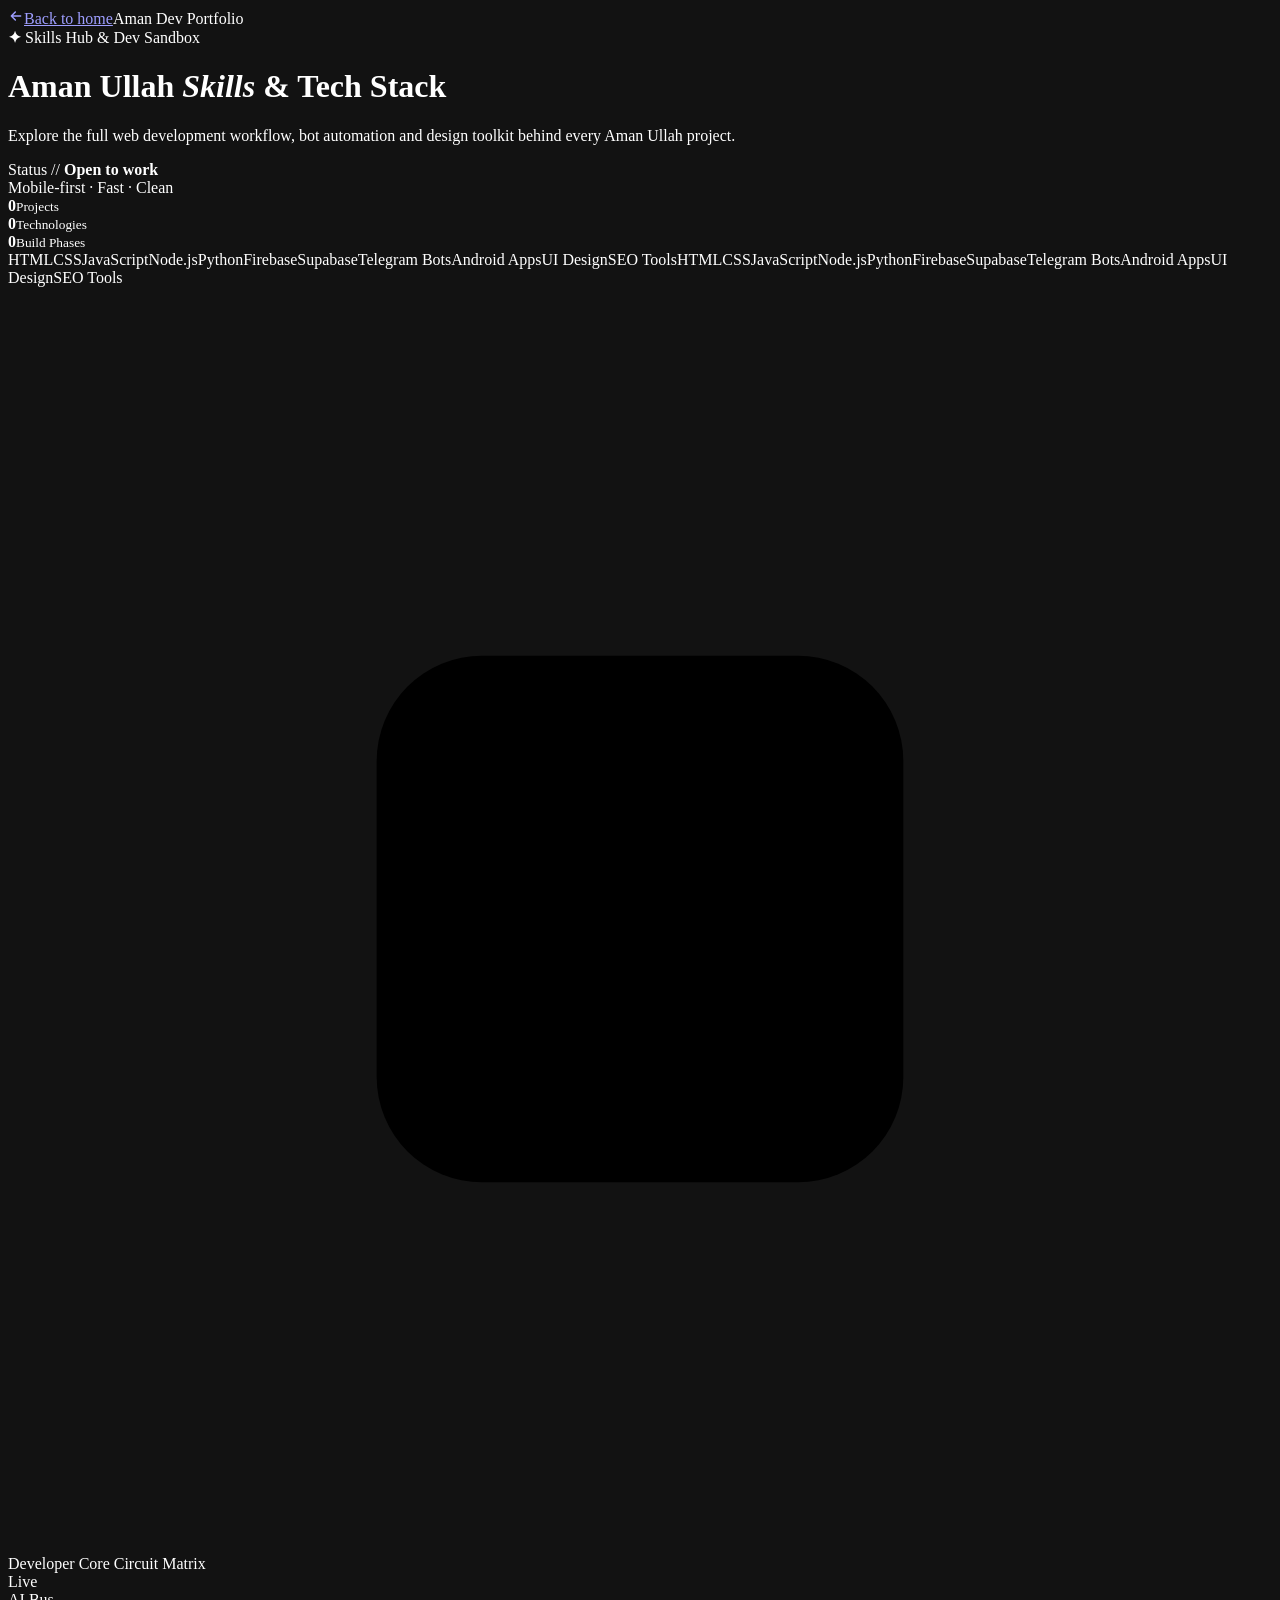
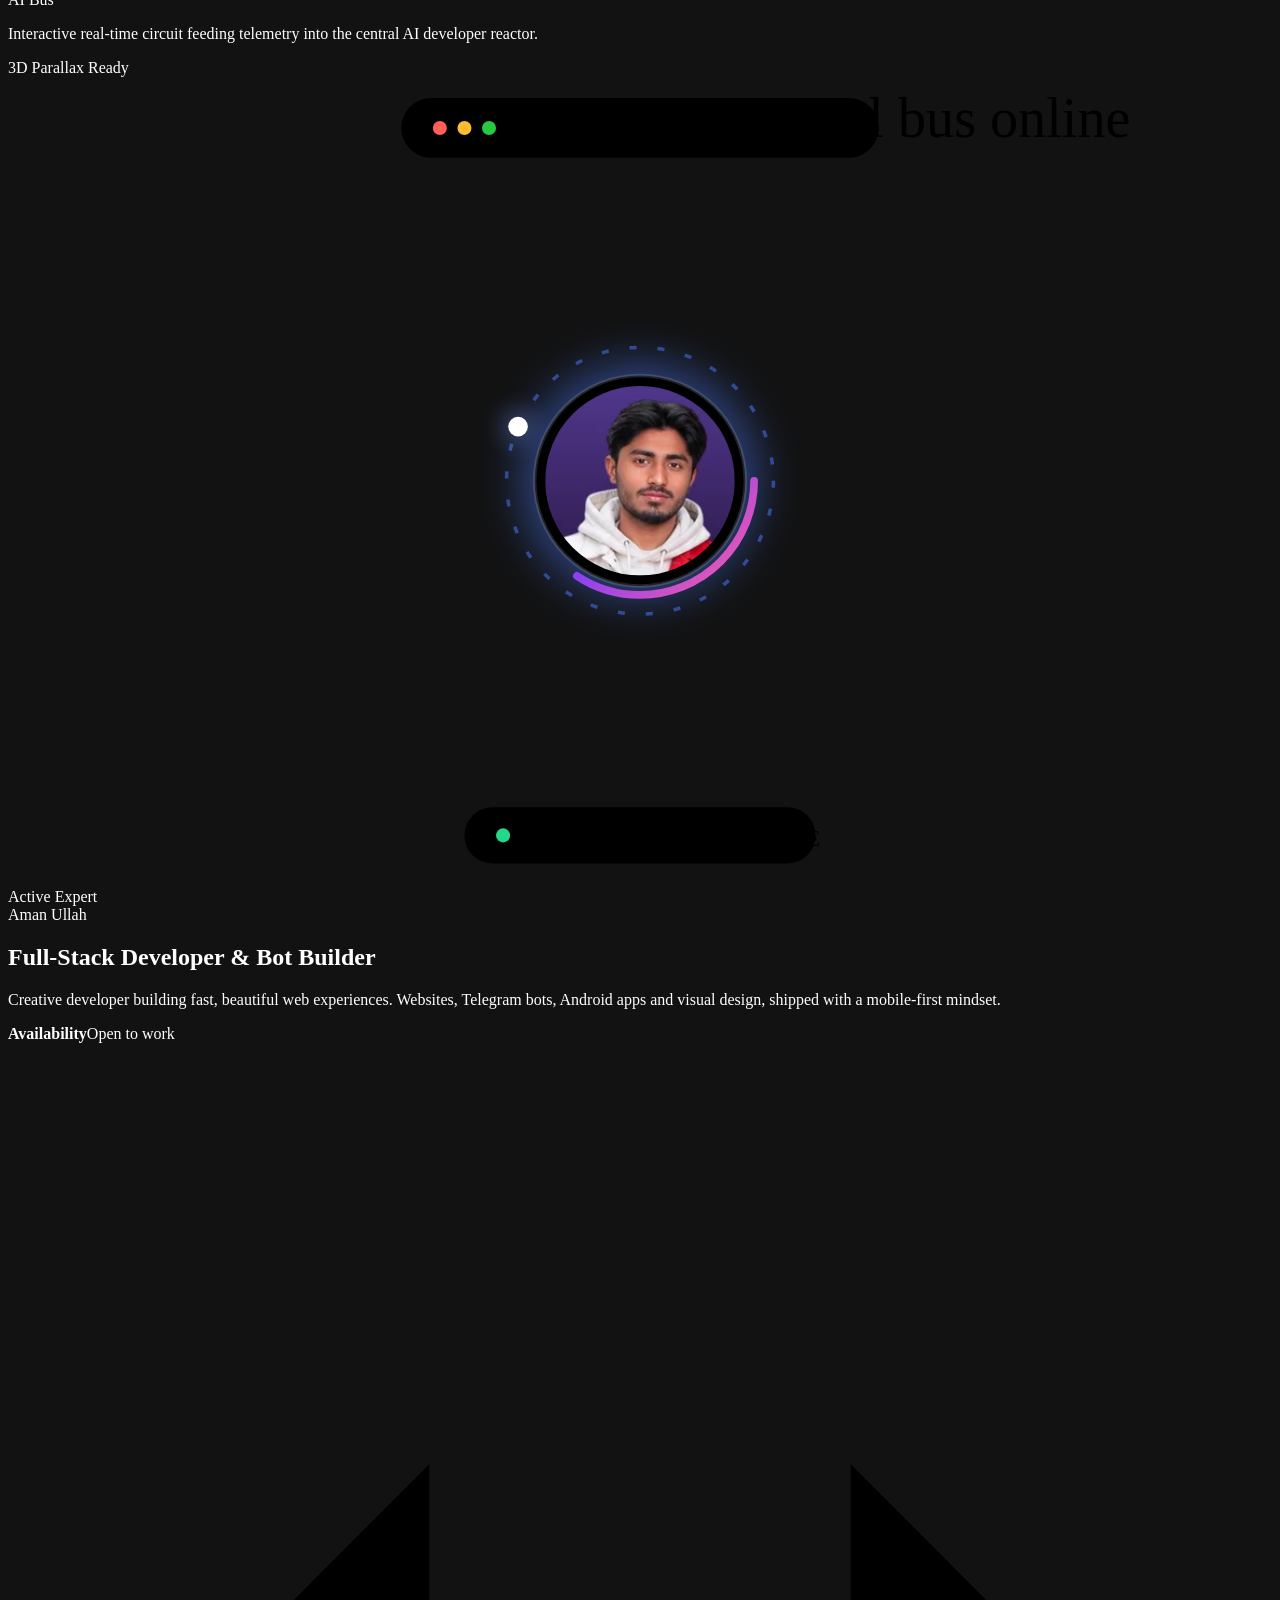
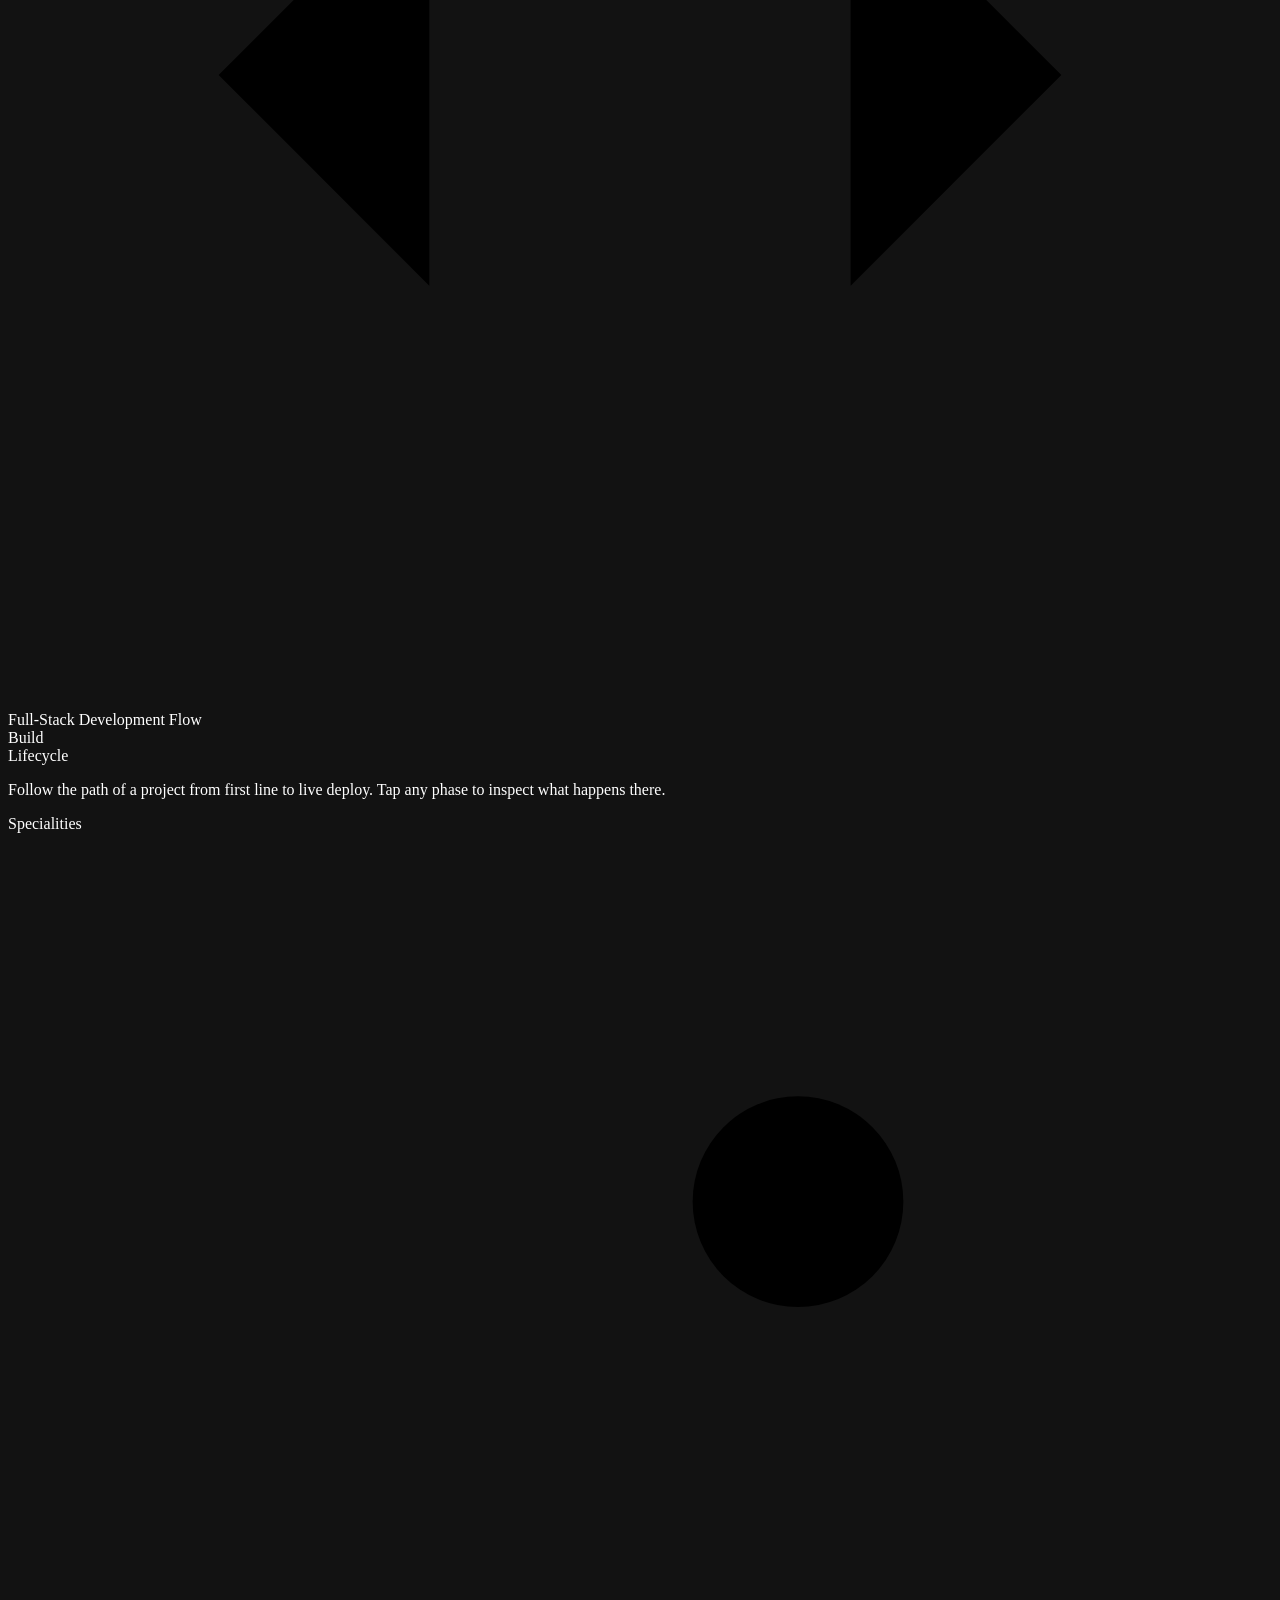
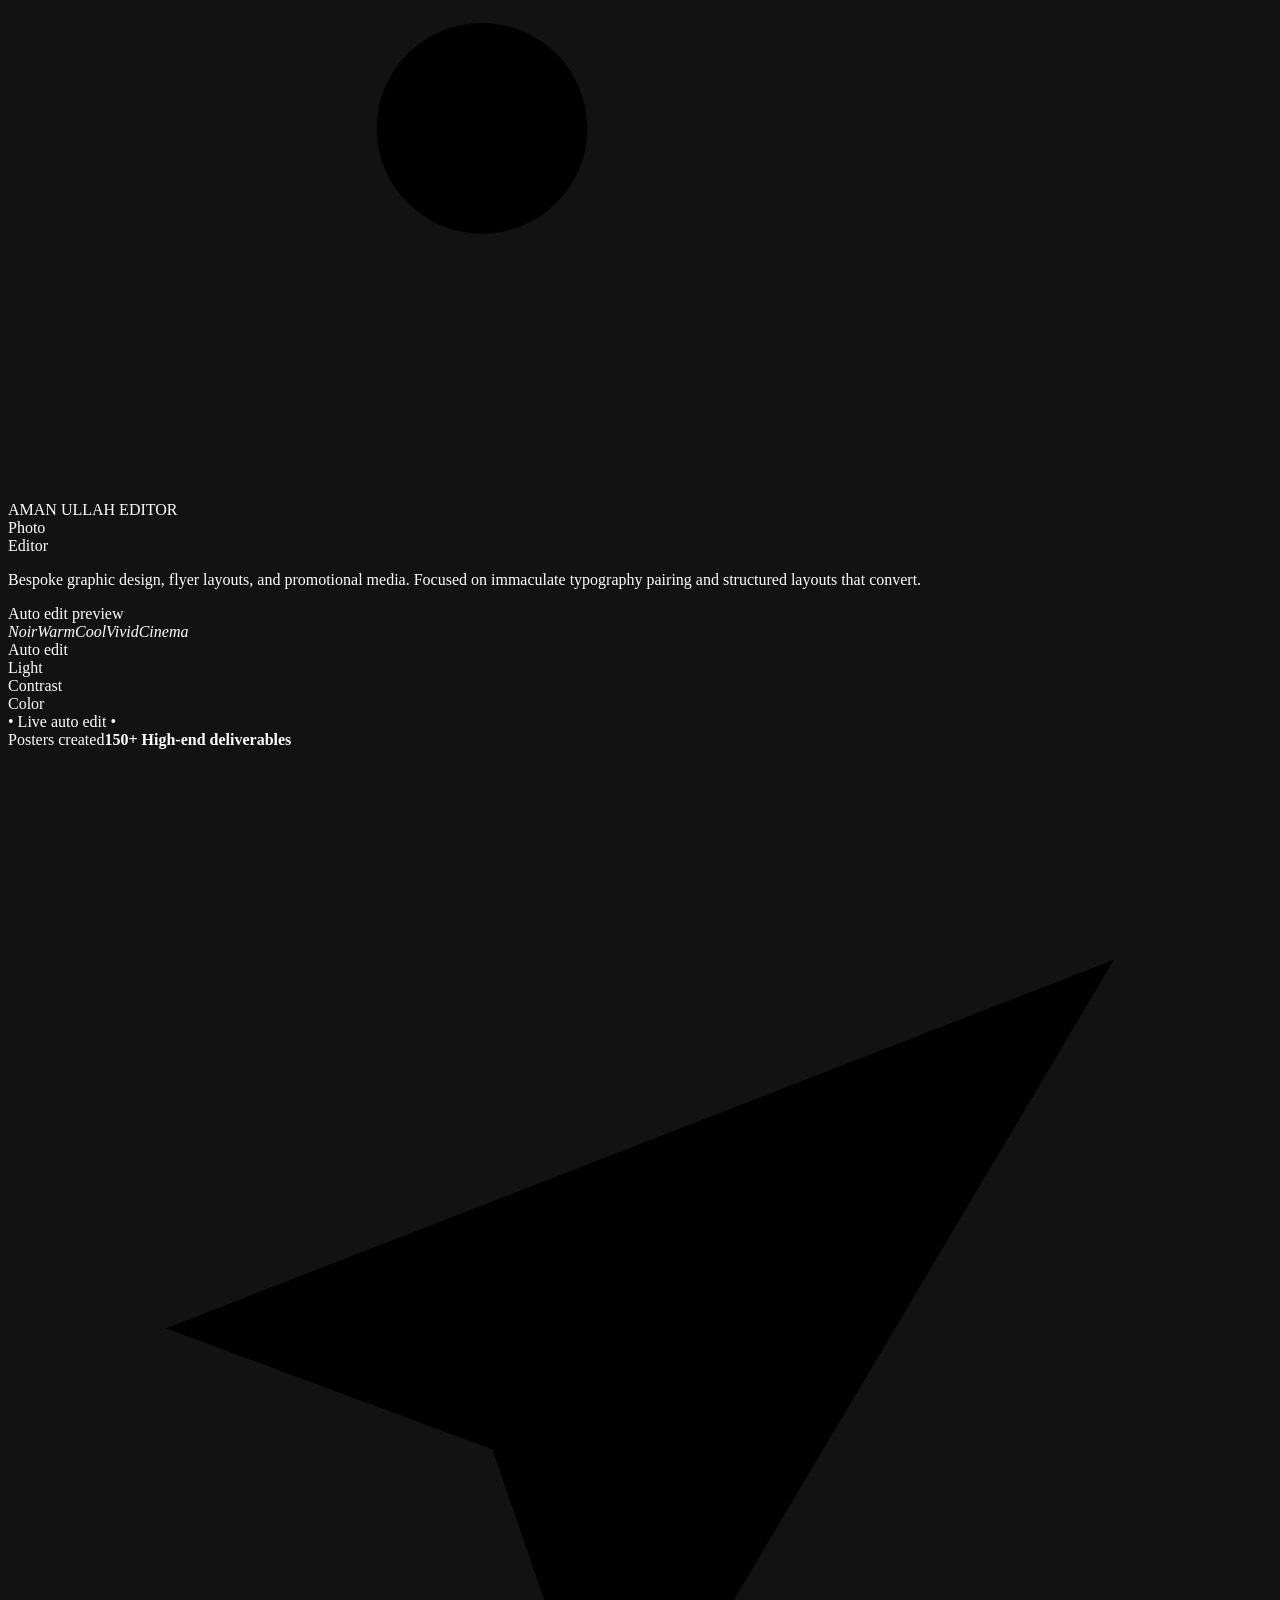
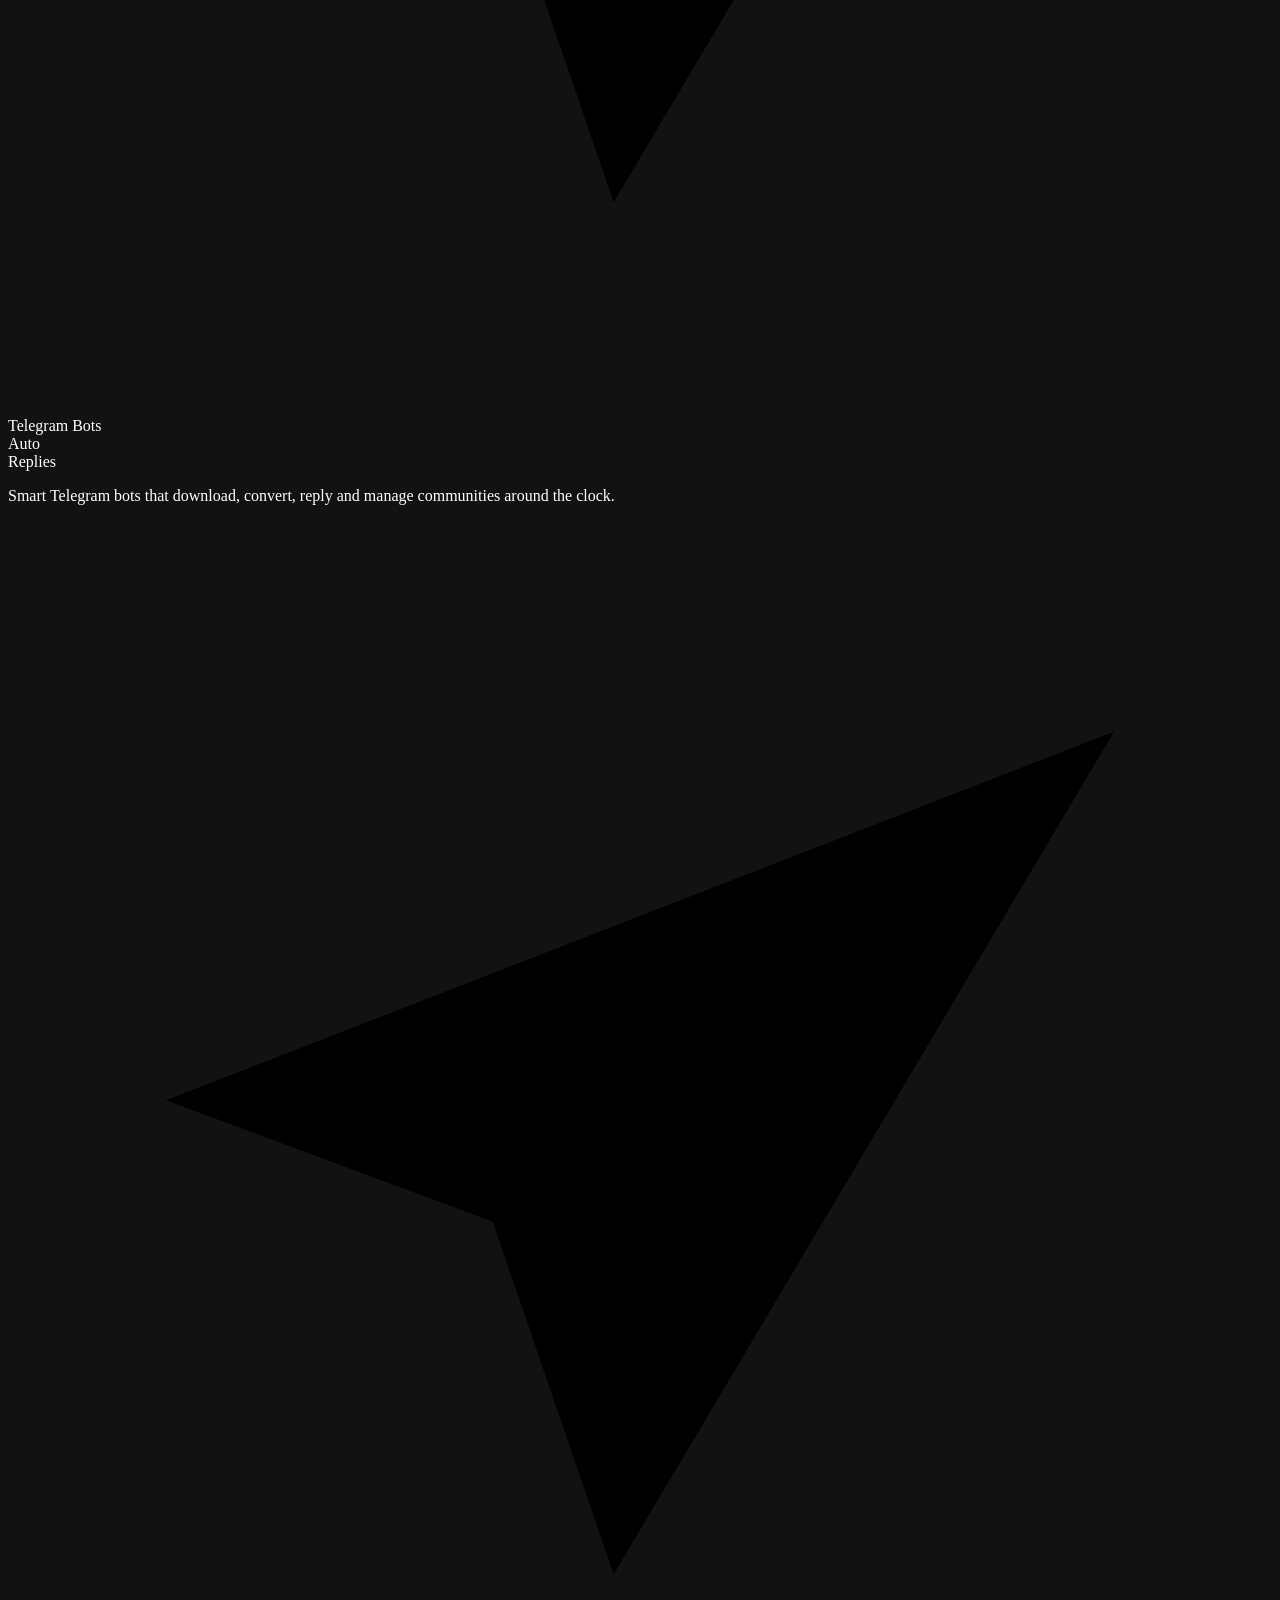
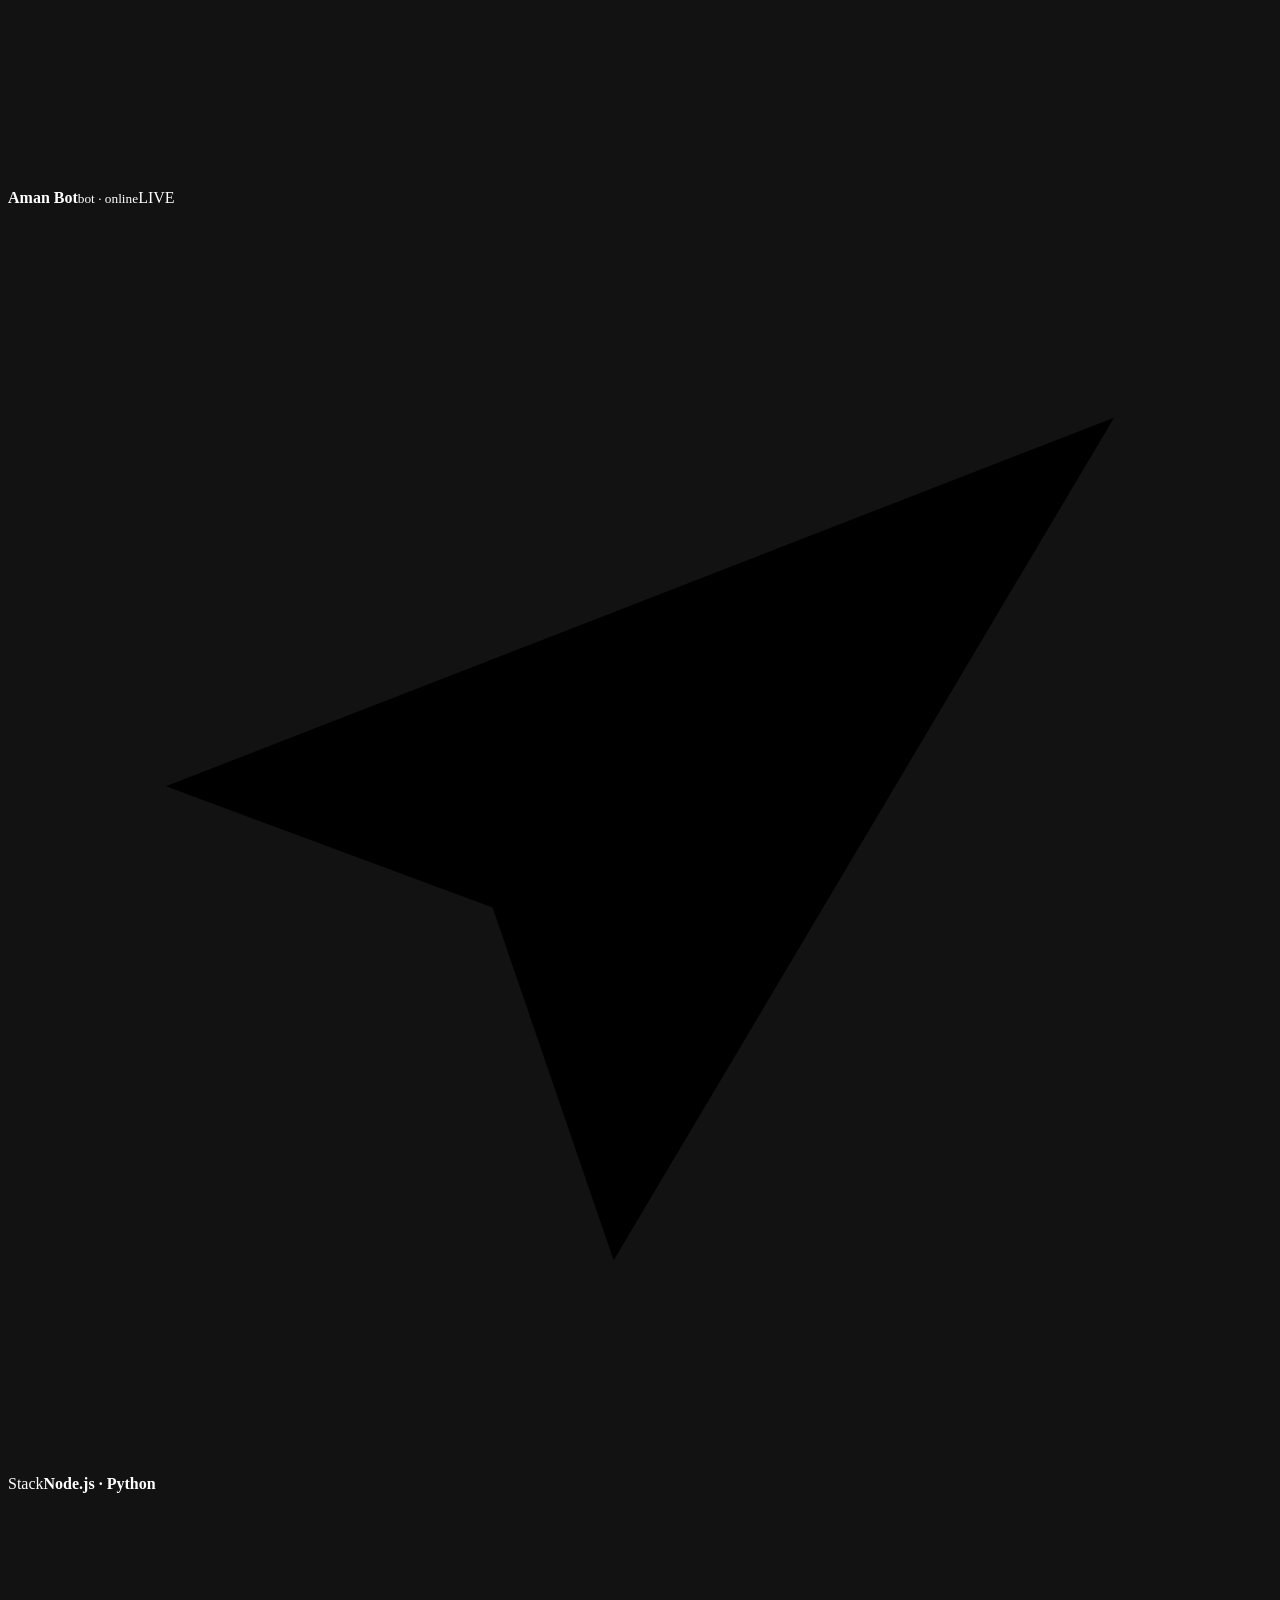
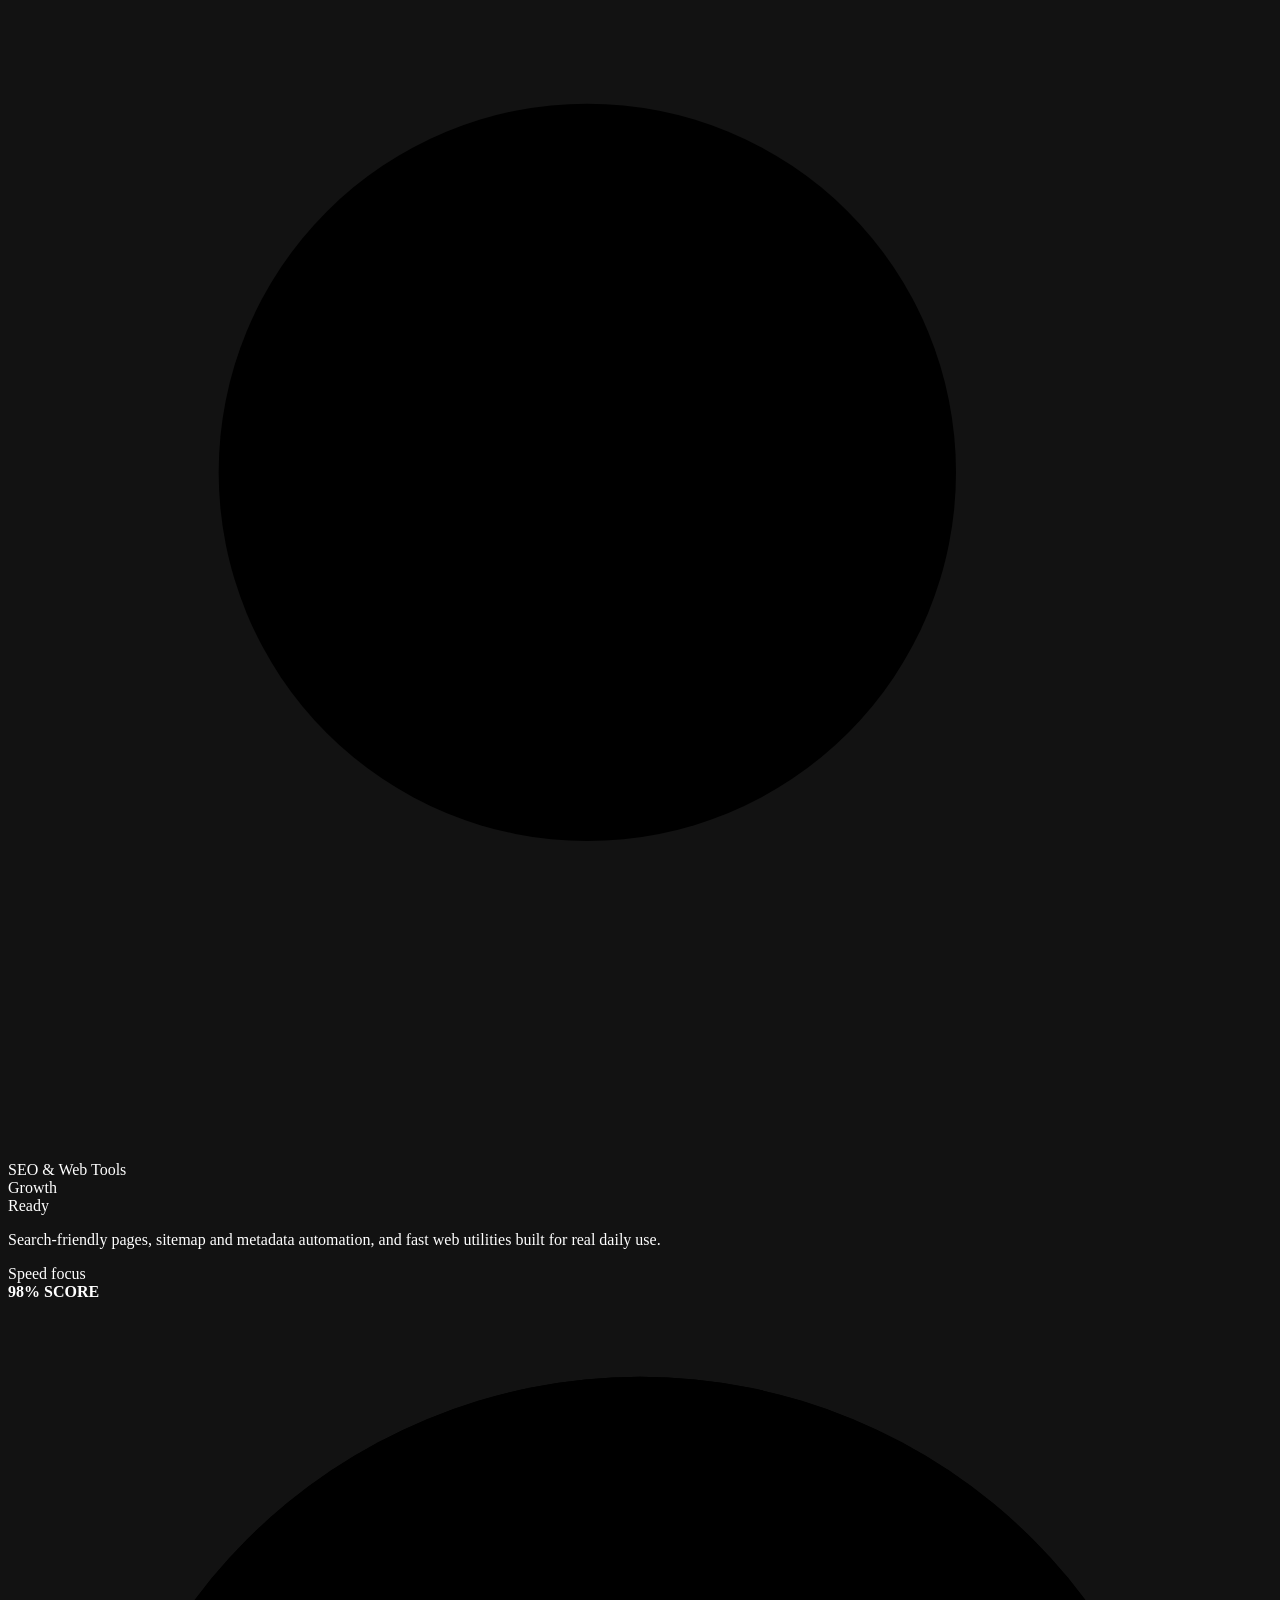
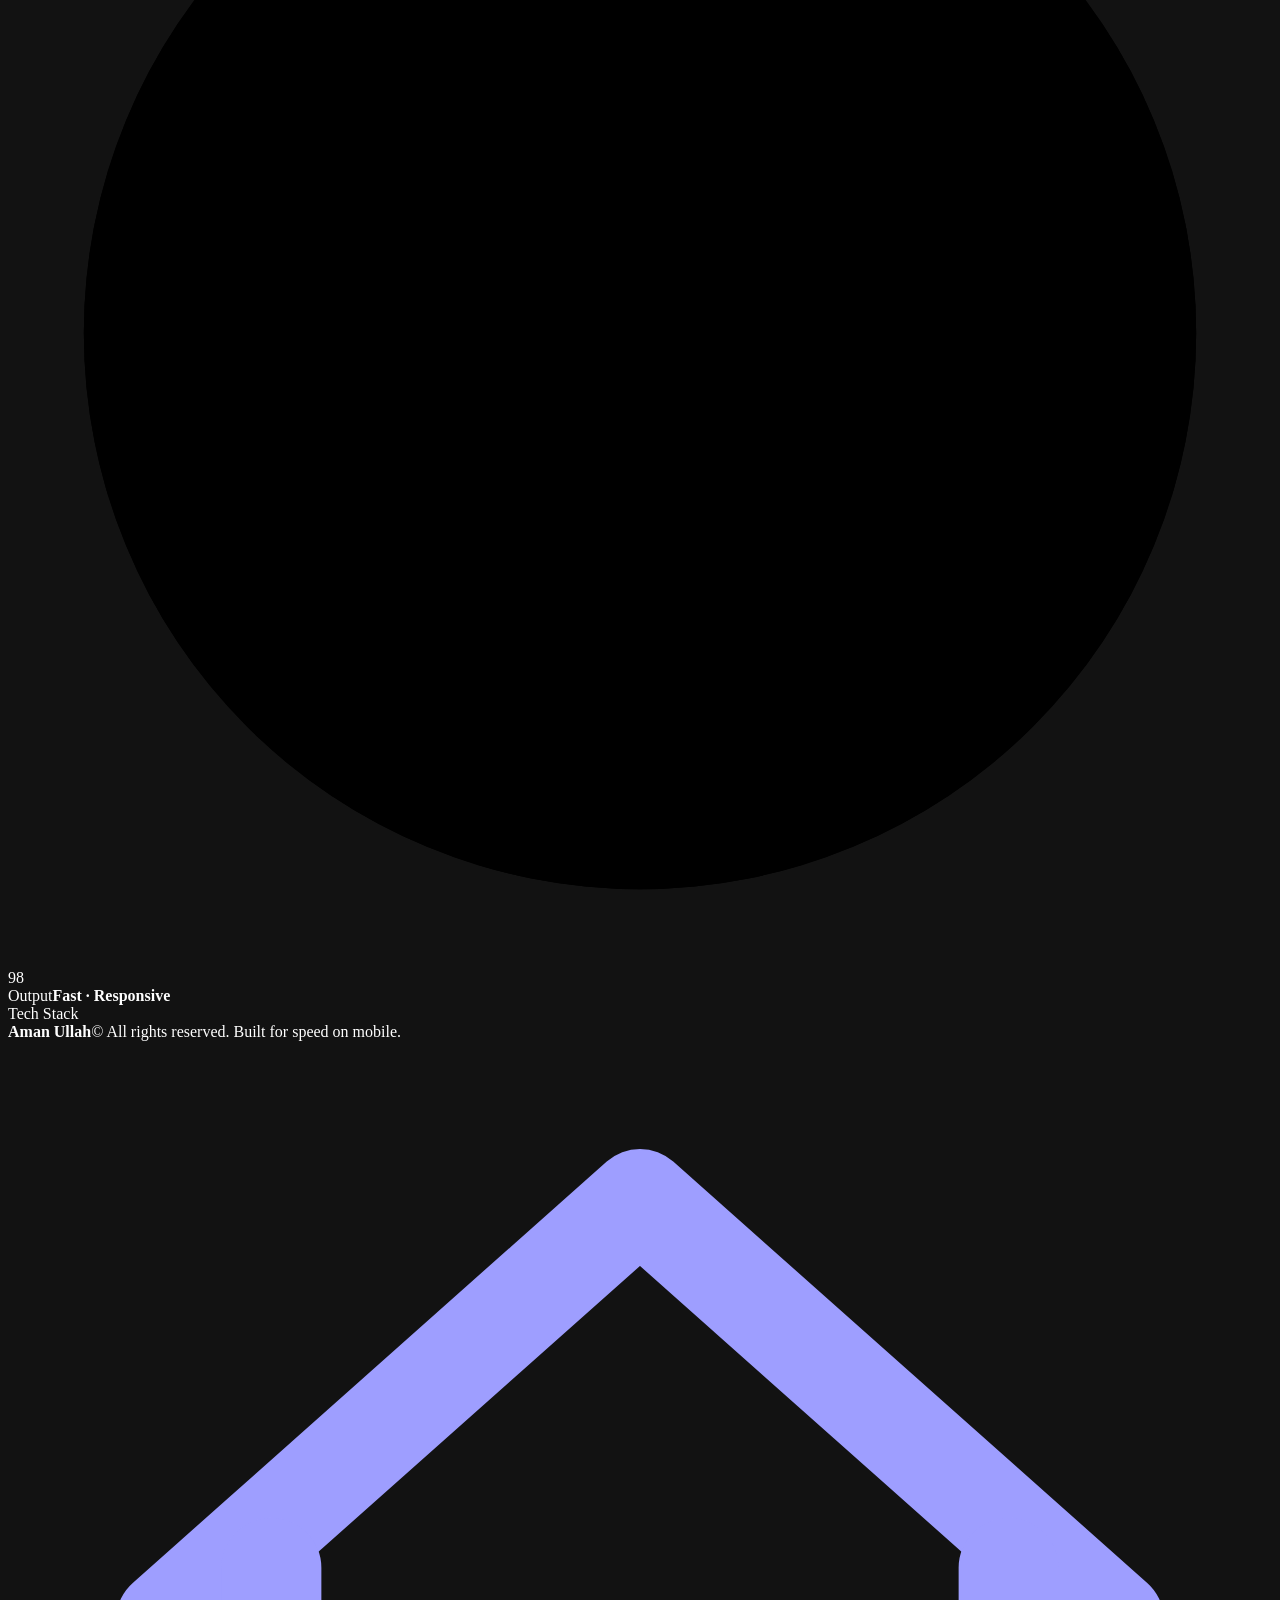
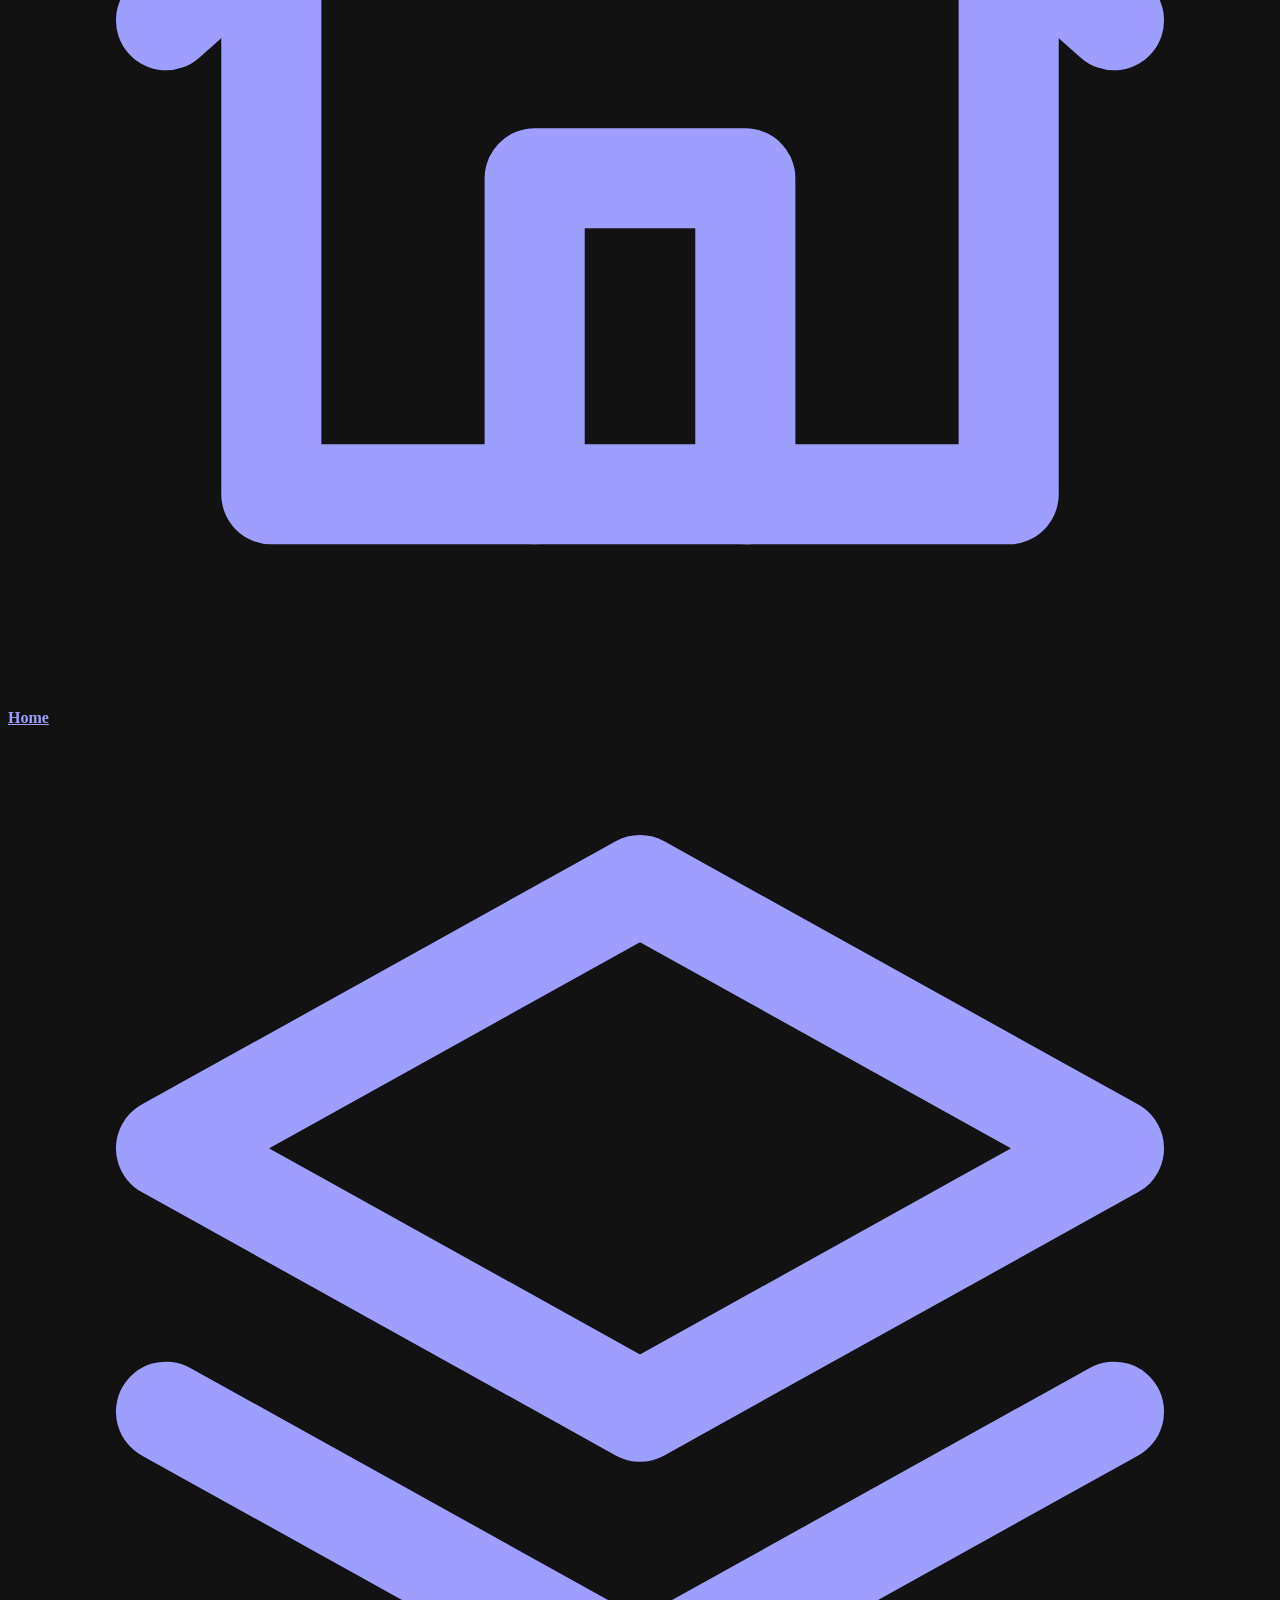
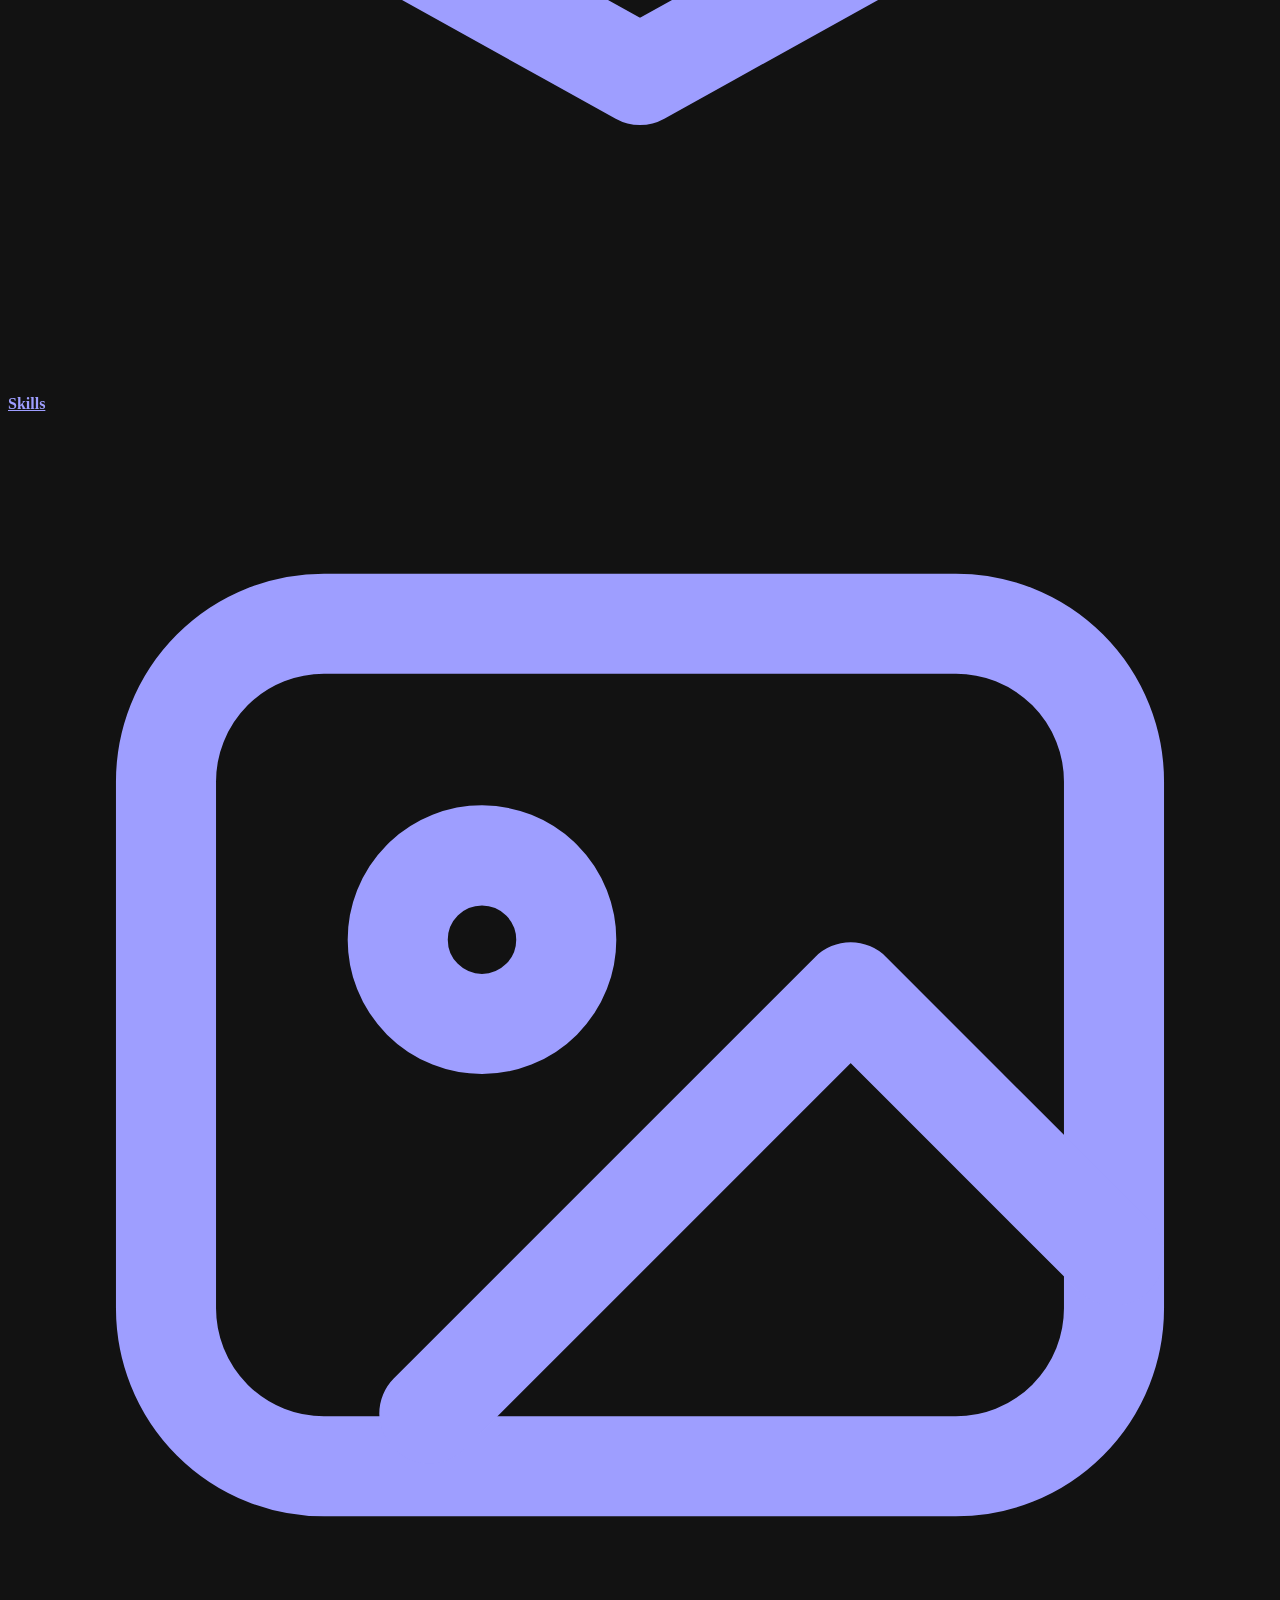
==== skills.html @ 6b9d1fe5 "Add files via upload" ====
<!DOCTYPE html>
<html lang="en">
<head>
<meta charset="utf-8">
<meta name="viewport" content="width=device-width, initial-scale=1, viewport-fit=cover">
<meta name="color-scheme" content="dark">
<meta name="theme-color" content="#08080c">
<title>Skills &amp; Tech Stack | Aman Ullah</title>
<meta name="description" content="Skills and tech stack of Aman Ullah: web development, Node.js, Python, Firebase, Supabase, Telegram bots, Android apps, SEO tools and UI design.">
<link rel="canonical" href="https://mr-amanullah736.vercel.app/skills.html">
<meta name="robots" content="index, follow, max-image-preview:large">
<meta name="author" content="Aman Ullah">
<meta property="og:type" content="website">
<meta property="og:site_name" content="AMAN ULLAH">
<meta property="og:locale" content="en_US">
<meta property="og:title" content="Skills &amp; Tech Stack | Aman Ullah">
<meta property="og:description" content="Skills and tech stack of Aman Ullah: web development, Node.js, Python, Firebase, Supabase, Telegram bots, Android apps, SEO tools and UI design.">
<meta property="og:url" content="https://mr-amanullah736.vercel.app/skills.html">
<meta property="og:image" content="https://ik.imagekit.io/amanphoto/Personal/20260526_224103.jpg?updatedAt=1780210590255">
<meta property="og:image:alt" content="Aman Ullah, creative developer from Pakistan">
<meta name="twitter:card" content="summary_large_image">
<meta name="twitter:title" content="Skills &amp; Tech Stack | Aman Ullah">
<meta name="twitter:description" content="Skills and tech stack of Aman Ullah: web development, Node.js, Python, Firebase, Supabase, Telegram bots, Android apps, SEO tools and UI design.">
<meta name="twitter:image" content="https://ik.imagekit.io/amanphoto/Personal/20260526_224103.jpg?updatedAt=1780210590255">
<link rel="icon" href="https://ik.imagekit.io/amanphoto/20260620_164003.png?updatedAt=1781955650166">
<link rel="apple-touch-icon" href="https://ik.imagekit.io/amanphoto/20260620_164003.png?updatedAt=1781955650166">
<script type="application/ld+json">{"@context":"https://schema.org","@graph":[{"@type":"Person","@id":"https://mr-amanullah736.vercel.app/#aman","name":"Aman Ullah","url":"https://mr-amanullah736.vercel.app/","image":"https://ik.imagekit.io/amanphoto/Personal/20260526_224103.jpg?updatedAt=1780210590255","jobTitle":"Creative Developer","description":"Self-taught developer and content creator from Pakistan.","address":{"@type":"PostalAddress","addressCountry":"PK"},"knowsAbout":["Web development","Telegram bots","Android apps","SEO tools","UI design"],"sameAs":["https://www.youtube.com/@amantechzone5911","https://www.tiktok.com/@amanullah.736","https://t.me/amaantechzone","https://whatsapp.com/channel/0029Vb8Hsxs72WU1Dx57eu1q"]},{"@type":"WebPage","@id":"https://mr-amanullah736.vercel.app/skills.html","url":"https://mr-amanullah736.vercel.app/skills.html","name":"Skills & Tech Stack | Aman Ullah","description":"Skills and tech stack of Aman Ullah: web development, Node.js, Python, Firebase, Supabase, Telegram bots, Android apps, SEO tools and UI design.","isPartOf":{"@id":"https://mr-amanullah736.vercel.app/#site"},"about":{"@id":"https://mr-amanullah736.vercel.app/#aman"}},{"@type":"BreadcrumbList","itemListElement":[{"@type":"ListItem","position":1,"name":"Home","item":"https://mr-amanullah736.vercel.app/"},{"@type":"ListItem","position":2,"name":"Skills & Tech Stack","item":"https://mr-amanullah736.vercel.app/skills.html"}]}]}</script>
<link rel="preconnect" href="https://fonts.googleapis.com">
<link href="https://fonts.googleapis.com/css2?family=Inter:wght@400;500;600;700;800;900&display=swap" rel="stylesheet">
<link rel="stylesheet" href="css/amanullah-skills.css">


</head>
<body>
<div id="pg"></div><div class="aur" aria-hidden="true"><i></i><i></i></div>
<div class="wrap">
 <div class="top"><a href="index.html#home"><em class="ar" style="font-style:normal"><svg width="16" height="16" viewBox="0 0 24 24" fill="none" stroke="currentColor" stroke-width="2.2" stroke-linecap="round" stroke-linejoin="round"><path d="M19 12H5m6-6-6 6 6 6"/></svg></em>Back to home</a><span><i></i>Aman Dev Portfolio</span></div>
 <header class="hero">
  <div class="badge"><b>&#10022;</b> Skills Hub &amp; Dev Sandbox</div>
  <h1>Aman Ullah <em>Skills</em> &amp; Tech Stack</h1>
  <p class="sub">Explore the full web development workflow, bot automation and design toolkit behind every Aman Ullah project.</p>
  <div class="coords mono">Status // <b>Open to work</b><br>Mobile-first &middot; Fast &middot; Clean</div>
  <div class="role mono" aria-live="off"><b id="role"></b></div>
  <div class="stats">
   <div class="st"><b data-n="15" data-s="+">0</b><small>Projects</small></div>
   <div class="st"><b data-n="10">0</b><small>Technologies</small></div>
   <div class="st"><b data-n="6">0</b><small>Build Phases</small></div>
  </div>
 </header>

 <div class="mq" aria-hidden="true"><div><span>HTML</span><span>CSS</span><span>JavaScript</span><span>Node.js</span><span>Python</span><span>Firebase</span><span>Supabase</span><span>Telegram Bots</span><span>Android Apps</span><span>UI Design</span><span>SEO Tools</span><span>HTML</span><span>CSS</span><span>JavaScript</span><span>Node.js</span><span>Python</span><span>Firebase</span><span>Supabase</span><span>Telegram Bots</span><span>Android Apps</span><span>UI Design</span><span>SEO Tools</span></div></div>
 <section class="card mx rv sec">
  <div class="ch"><div class="ct"><svg viewBox="0 0 24 24"><rect x="7" y="7" width="10" height="10" rx="2"/><path d="M9 3v4M15 3v4M9 17v4M15 17v4M3 9h4M3 15h4M17 9h4M17 15h4"/></svg>Developer Core Circuit Matrix</div><span class="pill" style="--pc:#4dc3ff">Live<br>AI Bus</span></div>
  <p>Interactive real-time circuit feeding telemetry into the central AI developer reactor.</p>
  <span class="px mono"><i></i>3D Parallax Ready</span>
  <div class="circ" id="circ"><svg viewBox="0 0 360 230" role="img" aria-label="AI tools circuit diagram"><defs><clipPath id="pc"><circle cx="180" cy="115" r="27"/></clipPath><linearGradient id="rg" x1="0" y1="0" x2="1" y2="1"><stop offset="0" stop-color="#4dc3ff"/><stop offset=".5" stop-color="#7a3cff"/><stop offset="1" stop-color="#ff5fa2"/></linearGradient><filter id="gl" x="-50%" y="-50%" width="200%" height="200%"><feGaussianBlur stdDeviation="6"/></filter></defs><g id="lns"></g><circle class="pulse" cx="180" cy="115" r="28"/><circle class="pulse p2" cx="180" cy="115" r="28"/><circle cx="180" cy="115" r="34" fill="#4d7bff" opacity=".45" filter="url(#gl)"/><circle class="core" cx="180" cy="115" r="30"/><image href="[data-uri]" x="153" y="88" width="54" height="54" preserveAspectRatio="xMidYMid slice" clip-path="url(#pc)"/><circle cx="180" cy="115" r="30" fill="none" stroke="#ffffff22"/><circle class="rot" cx="180" cy="115" r="32.5" fill="none" stroke="url(#rg)" stroke-width="2.2" stroke-linecap="round" stroke-dasharray="70 135"/><circle class="rot r2" cx="180" cy="115" r="38" fill="none" stroke="#4d7bff" stroke-opacity=".5" stroke-dasharray="2 6"/><circle r="2.8" fill="#fff" style="filter:drop-shadow(0 0 4px #7a9bff)"><animateMotion dur="5s" repeatCount="indefinite" path="M180 77a38 38 0 1 1 -0.01 0"/></circle><g id="pks"></g><g id="nds"></g><g class="nc"><rect x="112" y="6" width="136" height="17" rx="8.5"/><circle cx="123" cy="14.5" r="2" fill="#ff5f57"/><circle cx="130" cy="14.5" r="2" fill="#febc2e"/><circle cx="137" cy="14.5" r="2" fill="#28c840"/><text x="145" y="17" class="ns">&gt; ai.core: neural bus online</text></g><g class="nc"><rect x="130" y="208" width="100" height="16" rx="8"/><circle cx="141" cy="216" r="2" fill="#22d889"/><text x="149" y="219" class="nn" style="font-size:6.4px;letter-spacing:.06em">AMAN ULLAH // AI CORE</text></g></svg></div>
  <div class="tg" id="tg"></div>
 </section>

 <section class="card pf rv sec">
  <div class="top2"><i class="dot"></i><span class="pill" style="--pc:#9aa5c4">Active Expert</span></div>
  <span class="kick">Aman Ullah</span>
  <h2>Full-Stack Developer &amp; Bot Builder</h2>
  <p>Creative developer building fast, beautiful web experiences. Websites, Telegram bots, Android apps and visual design, shipped with a mobile-first mindset.</p>
  <div class="mt" id="mt"></div>
  <div class="av"><b>Availability</b><span>Open to work</span></div>
 </section>

 <section class="card fl rv sec">
  <div class="ch"><div class="ct"><svg viewBox="0 0 24 24"><path d="m8 8-4 4 4 4M16 8l4 4-4 4M14 5l-4 14"/></svg>Full-Stack Development Flow</div><span class="pill" style="--pc:#22d889">Build<br>Lifecycle</span></div>
  <p>Follow the path of a project from first line to live deploy. Tap any phase to inspect what happens there.</p>
  <div id="ph"></div>
  <div id="spec"></div>
  <div id="apw"></div>
 </section>

 <div class="h rv">Specialities</div>
 <section class="card fc vd rv sec" style="--tc:#a855f7">
  <div class="ch"><div class="ct"><svg viewBox="0 0 24 24"><path d="M4 7h9M17 7h3M4 17h3M11 17h9"/><circle cx="15" cy="7" r="2"/><circle cx="9" cy="17" r="2"/></svg><span>AMAN ULLAH EDITOR</span></div><span class="pill" style="--pc:#a855f7">Photo<br>Editor</span></div>
  <p>Bespoke graphic design, flyer layouts, and promotional media. Focused on immaculate typography pairing and structured layouts that convert.</p>
  <div class="box" style="--ph:url([data-uri])"><span class="dt" aria-hidden="true"><i></i><i></i></span><div class="bl"><span>Auto edit preview</span></div>
   <div class="estg" aria-hidden="true">
    <div class="etop">
     <div class="eph"><div class="ep0"></div><div class="ep1"><div class="etn"></div><div class="etint"></div></div><span class="esc"></span><b class="eco c1"></b><b class="eco c2"></b><b class="eco c3"></b><b class="eco c4"></b><div class="enm"><em style="animation-delay:0s">Noir</em><em style="animation-delay:3s">Warm</em><em style="animation-delay:6s">Cool</em><em style="animation-delay:9s">Vivid</em><em style="animation-delay:12s">Cinema</em></div></div>
     <div class="epn"><div class="eh"><i></i>Auto edit</div><div class="esl s1"><label>Light</label><span class="etr"><u></u></span></div><div class="esl s2"><label>Contrast</label><span class="etr"><u></u></span></div><div class="esl s3"><label>Color</label><span class="etr"><u></u></span></div></div>
    </div>
    <div class="efs"><s style="--f:grayscale(1) sepia(0) saturate(1) hue-rotate(0deg) contrast(1.2) brightness(1);--t:rgba(0,0,0,0);animation-delay:0s"><i></i></s><s style="--f:grayscale(0) sepia(.25) saturate(1.25) hue-rotate(0deg) contrast(1.05) brightness(1.05);--t:rgba(255,140,40,.45);animation-delay:3s"><i></i></s><s style="--f:grayscale(0) sepia(0) saturate(.9) hue-rotate(0deg) contrast(1.05) brightness(1);--t:rgba(40,120,255,.5);animation-delay:6s"><i></i></s><s style="--f:grayscale(0) sepia(0) saturate(1.9) hue-rotate(0deg) contrast(1.12) brightness(1);--t:rgba(0,0,0,0);animation-delay:9s"><i></i></s><s style="--f:grayscale(0) sepia(.2) saturate(1.15) hue-rotate(-12deg) contrast(1.25) brightness(.92);--t:rgba(0,160,175,.45);animation-delay:12s"><i></i></s></div>
   </div>
   <div class="rg">&bull; Live auto edit &bull;</div>
  </div>
  <div class="ft"><span>Posters created</span><b>150+ High-end deliverables</b></div>
 </section>
 <section class="card fc tgb rv sec" style="--tc:#29a9eb">
  <div class="ch"><div class="ct"><svg viewBox="0 0 24 24"><path d="m21 4-9.5 16-2.3-6.7L3 11z"/><path d="m21 4-11.8 9.3"/></svg>Telegram Bots</div><span class="pill" style="--pc:#29a9eb">Auto<br>Replies</span></div>
  <p>Smart Telegram bots that download, convert, reply and manage communities around the clock.</p>
  <div class="tgc" aria-hidden="true">
   <div class="tth"><span class="tav"><svg viewBox="0 0 24 24"><path d="m21 4-9.5 16-2.3-6.7L3 11z"/><path d="m21 4-11.8 9.3"/></svg></span><span class="ttn"><b>Aman Bot</b><small><i></i>bot &middot; online</small></span><span class="ttl">LIVE</span></div>
   <div class="tbd"></div>
   <div class="tti"><span class="tin"></span><b><svg viewBox="0 0 24 24"><path d="m21 4-9.5 16-2.3-6.7L3 11z"/><path d="m21 4-11.8 9.3"/></svg></b></div>
  </div>
  <template id="tgPh"><div class="mg mb mph in"><img src="[data-uri]" alt="" width="176" height="176"><span>Aman Ullah<small>Bot &amp; Web Developer</small></span><em>11:05</em></div></template>
  <div class="ft"><span>Stack</span><b>Node.js &middot; Python</b></div>
 </section>
 <section class="card fc rv sec" style="--tc:#fbbf24">
  <div class="ch"><div class="ct"><svg viewBox="0 0 24 24"><circle cx="11" cy="11" r="7"/><path d="m20 20-3.5-3.5"/></svg>SEO &amp; Web Tools</div><span class="pill" style="--pc:#fbbf24">Growth<br>Ready</span></div>
  <p>Search-friendly pages, sitemap and metadata automation, and fast web utilities built for real daily use.</p>
  <div class="box"><div class="bl"><span>Speed focus</span></div><div class="sc"><b>98% SCORE</b><div class="ring" data-v="98"><svg viewBox="0 0 50 50"><circle class="bg" cx="25" cy="25" r="22"/><circle class="fg" cx="25" cy="25" r="22"/></svg><span>98</span></div></div></div>
  <div class="ft"><span>Output</span><b>Fast &middot; Responsive</b></div>
 </section>

 <div class="h rv">Tech Stack</div>
 <div class="tabs" id="tabs" role="tablist"></div>
 <div class="sk" id="sk"></div>

 <footer class="foot"><strong>Aman Ullah</strong><span>&copy; <span id="yr" style="display:inline;margin:0"></span> All rights reserved. Built for speed on mobile.</span></footer>
</div>

<nav class="nv" id="nvd" aria-label="Quick navigation">
<div class="nv-g">
  <a href="index.html#home" data-page="index.html" aria-label="Home"><span class="nv-i"><svg viewBox="0 0 24 24" fill="none" stroke="currentColor" stroke-width="1.9" stroke-linecap="round" stroke-linejoin="round" aria-hidden="true"><path d="M3 11l9-8 9 8"/><path d="M5 10v10h14V10"/><path d="M10 20v-6h4v6"/></svg></span><b>Home</b></a>
  <a href="skills.html" data-page="skills.html" aria-label="Skills"><span class="nv-i"><svg viewBox="0 0 24 24" fill="none" stroke="currentColor" stroke-width="1.9" stroke-linecap="round" stroke-linejoin="round" aria-hidden="true"><path d="M12 3l9 5-9 5-9-5 9-5z"/><path d="M3 13l9 5 9-5"/></svg></span><b>Skills</b></a>
  <a href="gallery.html" data-page="gallery.html" aria-label="Gallery"><span class="nv-i"><svg viewBox="0 0 24 24" fill="none" stroke="currentColor" stroke-width="1.9" stroke-linecap="round" stroke-linejoin="round" aria-hidden="true"><rect x="3" y="4" width="18" height="16" rx="3"/><circle cx="9" cy="10" r="1.6"/><path d="M21 16l-5-5-8 8"/></svg></span><b>Gallery</b></a>
</div>
  <a href="projects.html" data-page="projects.html" class="nv-mid" aria-label="Projects"><span class="nv-i"><svg viewBox="0 0 24 24" fill="none" stroke="currentColor" stroke-width="1.9" stroke-linecap="round" stroke-linejoin="round" aria-hidden="true"><path d="M8 8l-4 4 4 4"/><path d="M16 8l4 4-4 4"/><path d="M13.5 6l-3 12"/></svg></span></a>
<div class="nv-g">
  <a href="index.html#faq" data-page="faq" aria-label="FAQ"><span class="nv-i"><svg viewBox="0 0 24 24" fill="none" stroke="currentColor" stroke-width="1.9" stroke-linecap="round" stroke-linejoin="round" aria-hidden="true"><circle cx="12" cy="12" r="9"/><path d="M9.5 9.5a2.5 2.5 0 1 1 3.5 2.3c-.7.4-1 .9-1 1.7"/><path d="M12 17h.01"/></svg></span><b>FAQ</b></a>
  <a href="about.html" data-page="about.html" aria-label="About"><span class="nv-i"><svg viewBox="0 0 24 24" fill="none" stroke="currentColor" stroke-width="1.9" stroke-linecap="round" stroke-linejoin="round" aria-hidden="true"><circle cx="12" cy="8" r="4"/><path d="M4 21c0-4 3.6-7 8-7s8 3 8 7"/></svg></span><b>About</b></a>
  <a href="contact.html" data-page="contact.html" aria-label="Contact"><span class="nv-i"><svg viewBox="0 0 24 24" fill="none" stroke="currentColor" stroke-width="1.9" stroke-linecap="round" stroke-linejoin="round" aria-hidden="true"><rect x="3" y="5" width="18" height="14" rx="3"/><path d="M3.5 7l8.5 6 8.5-6"/></svg></span><b>Contact</b></a>
</div>
</nav>




<script src="js/amanullah-skills.js"></script>
<script src="js/amanullah-cms.js"></script>
</body>
</html>
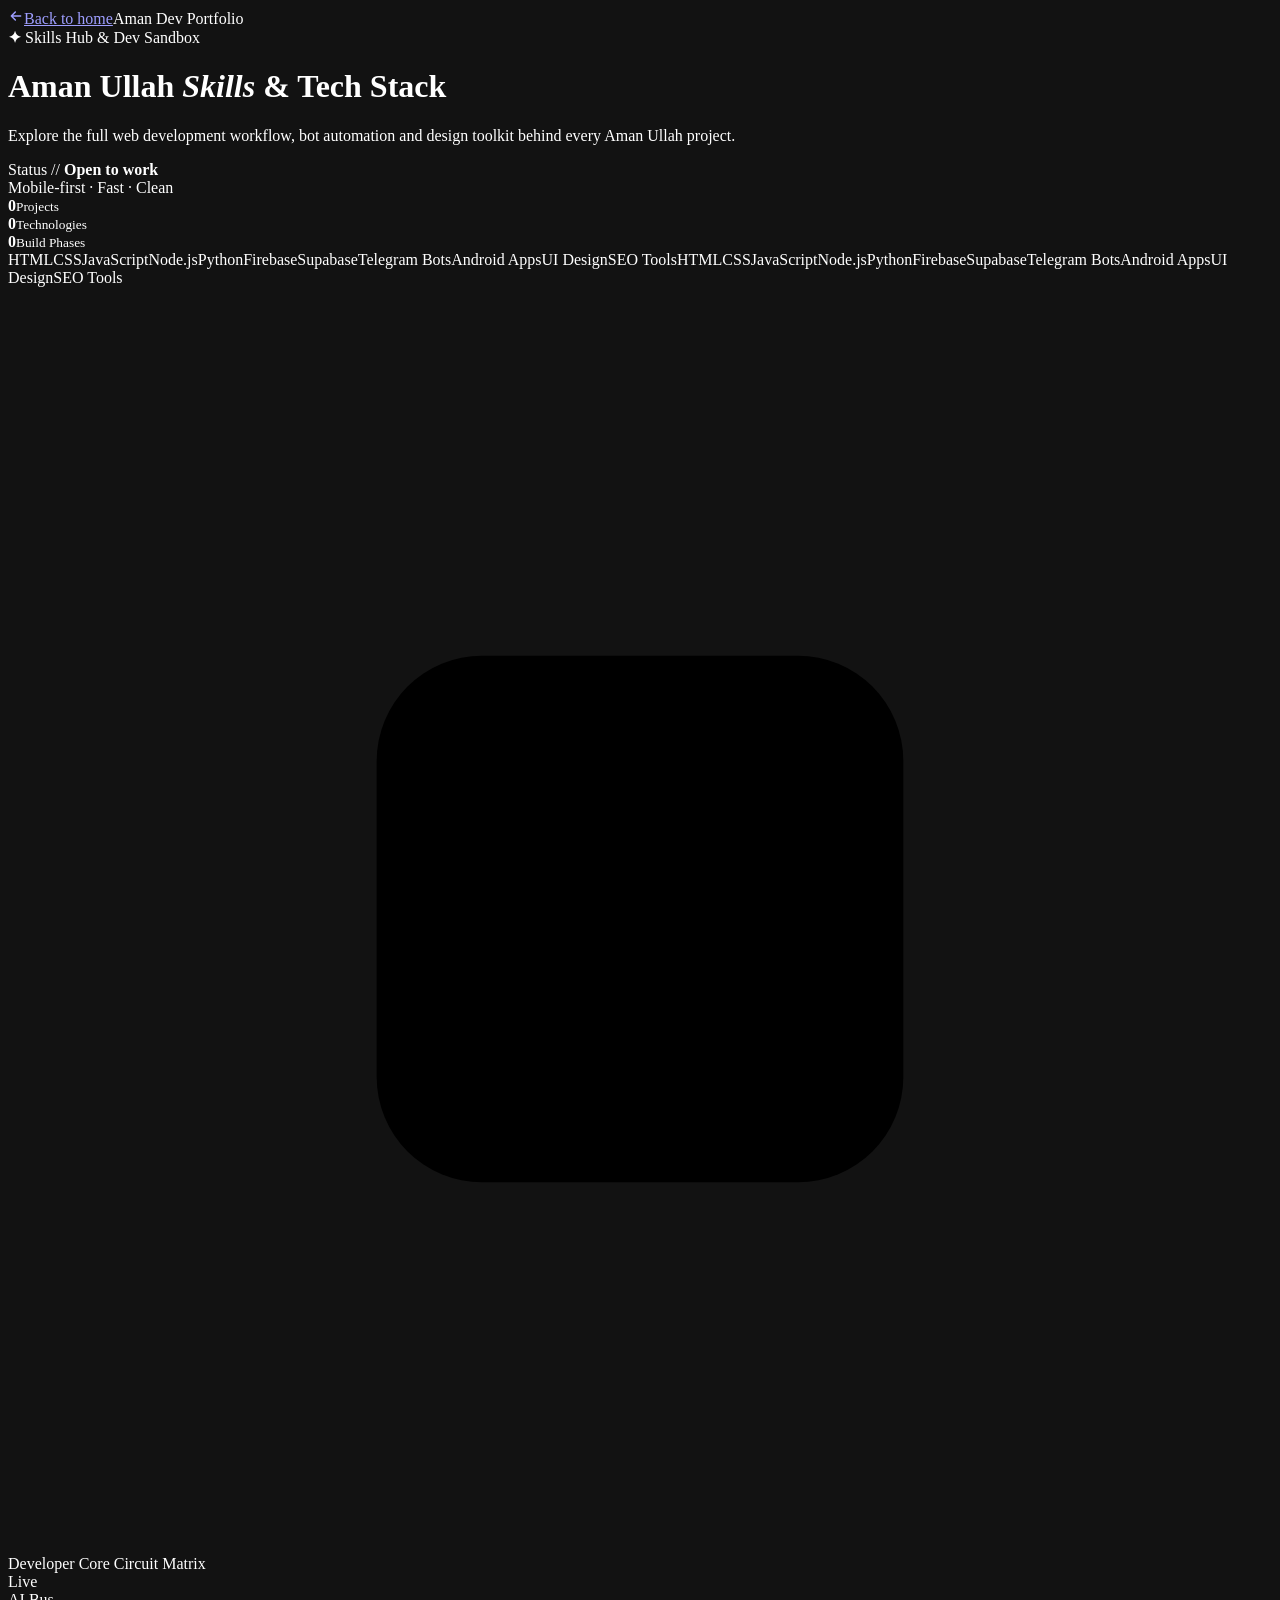
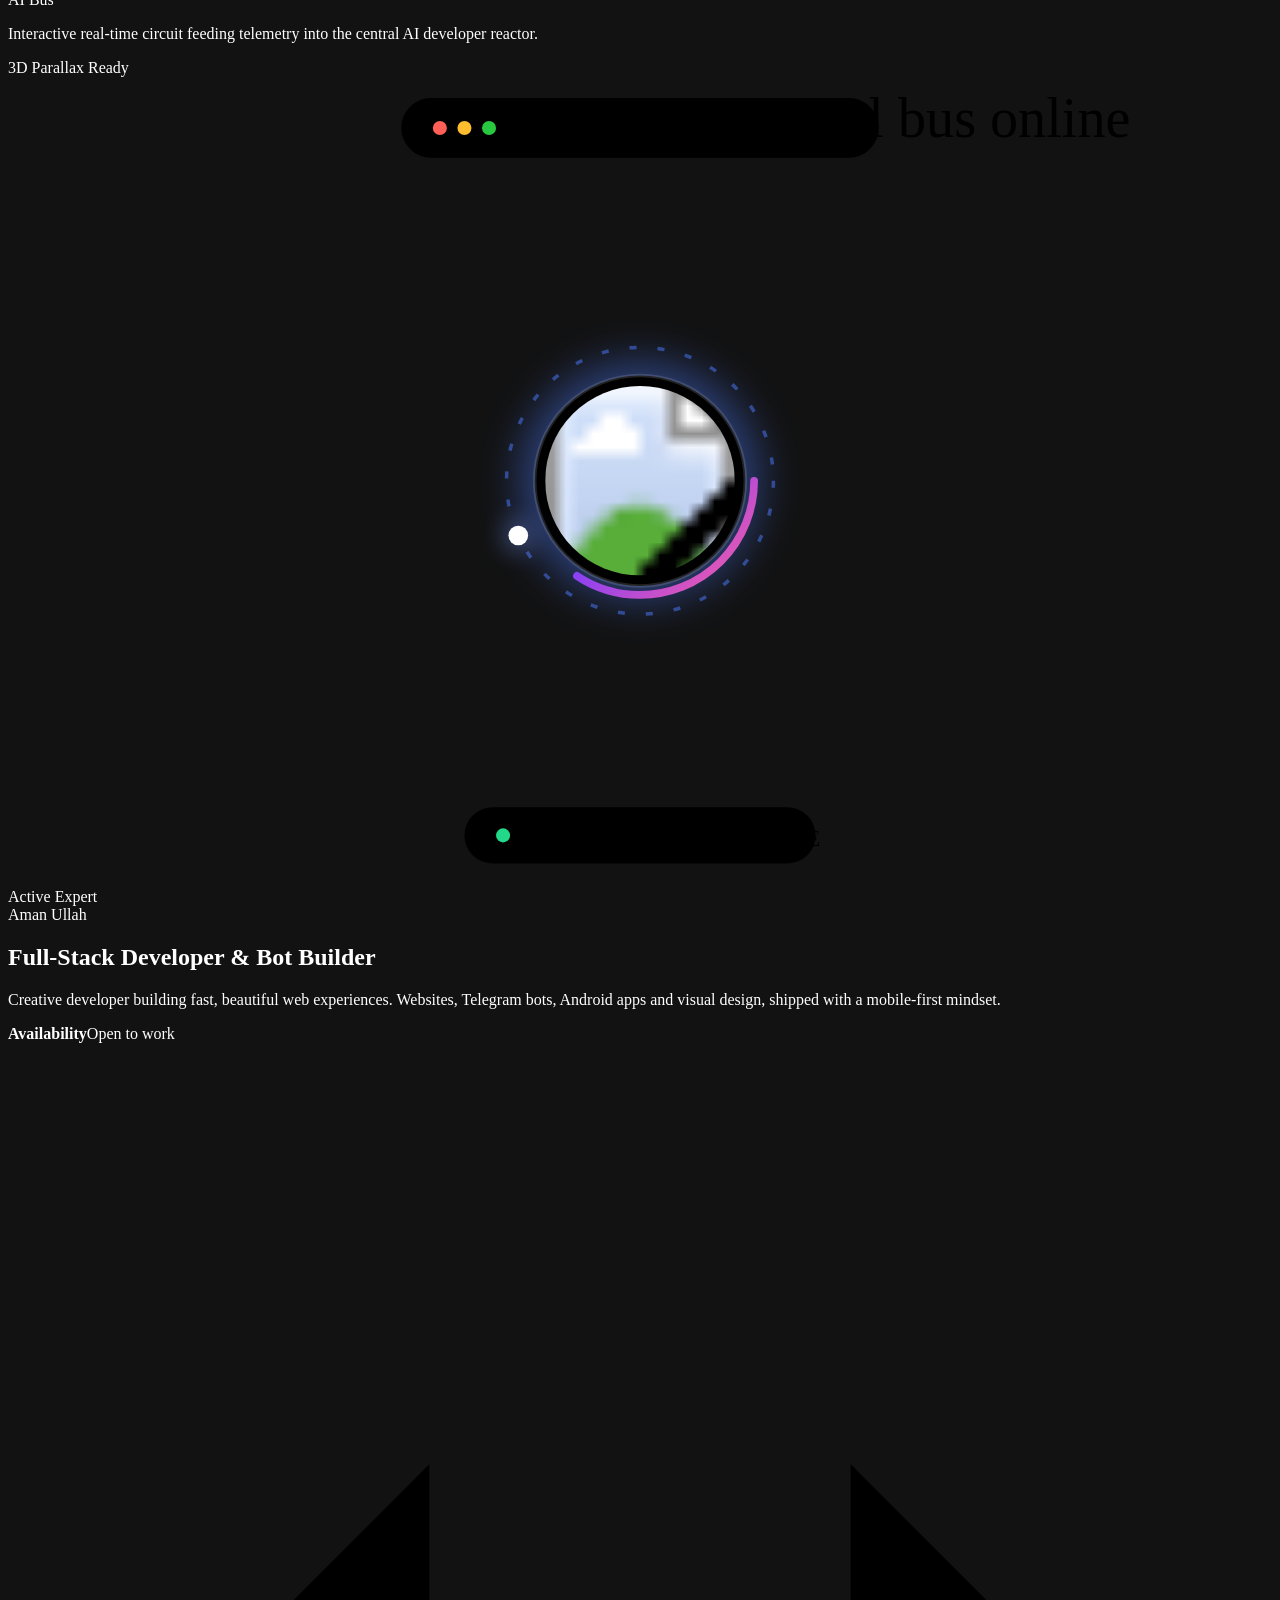
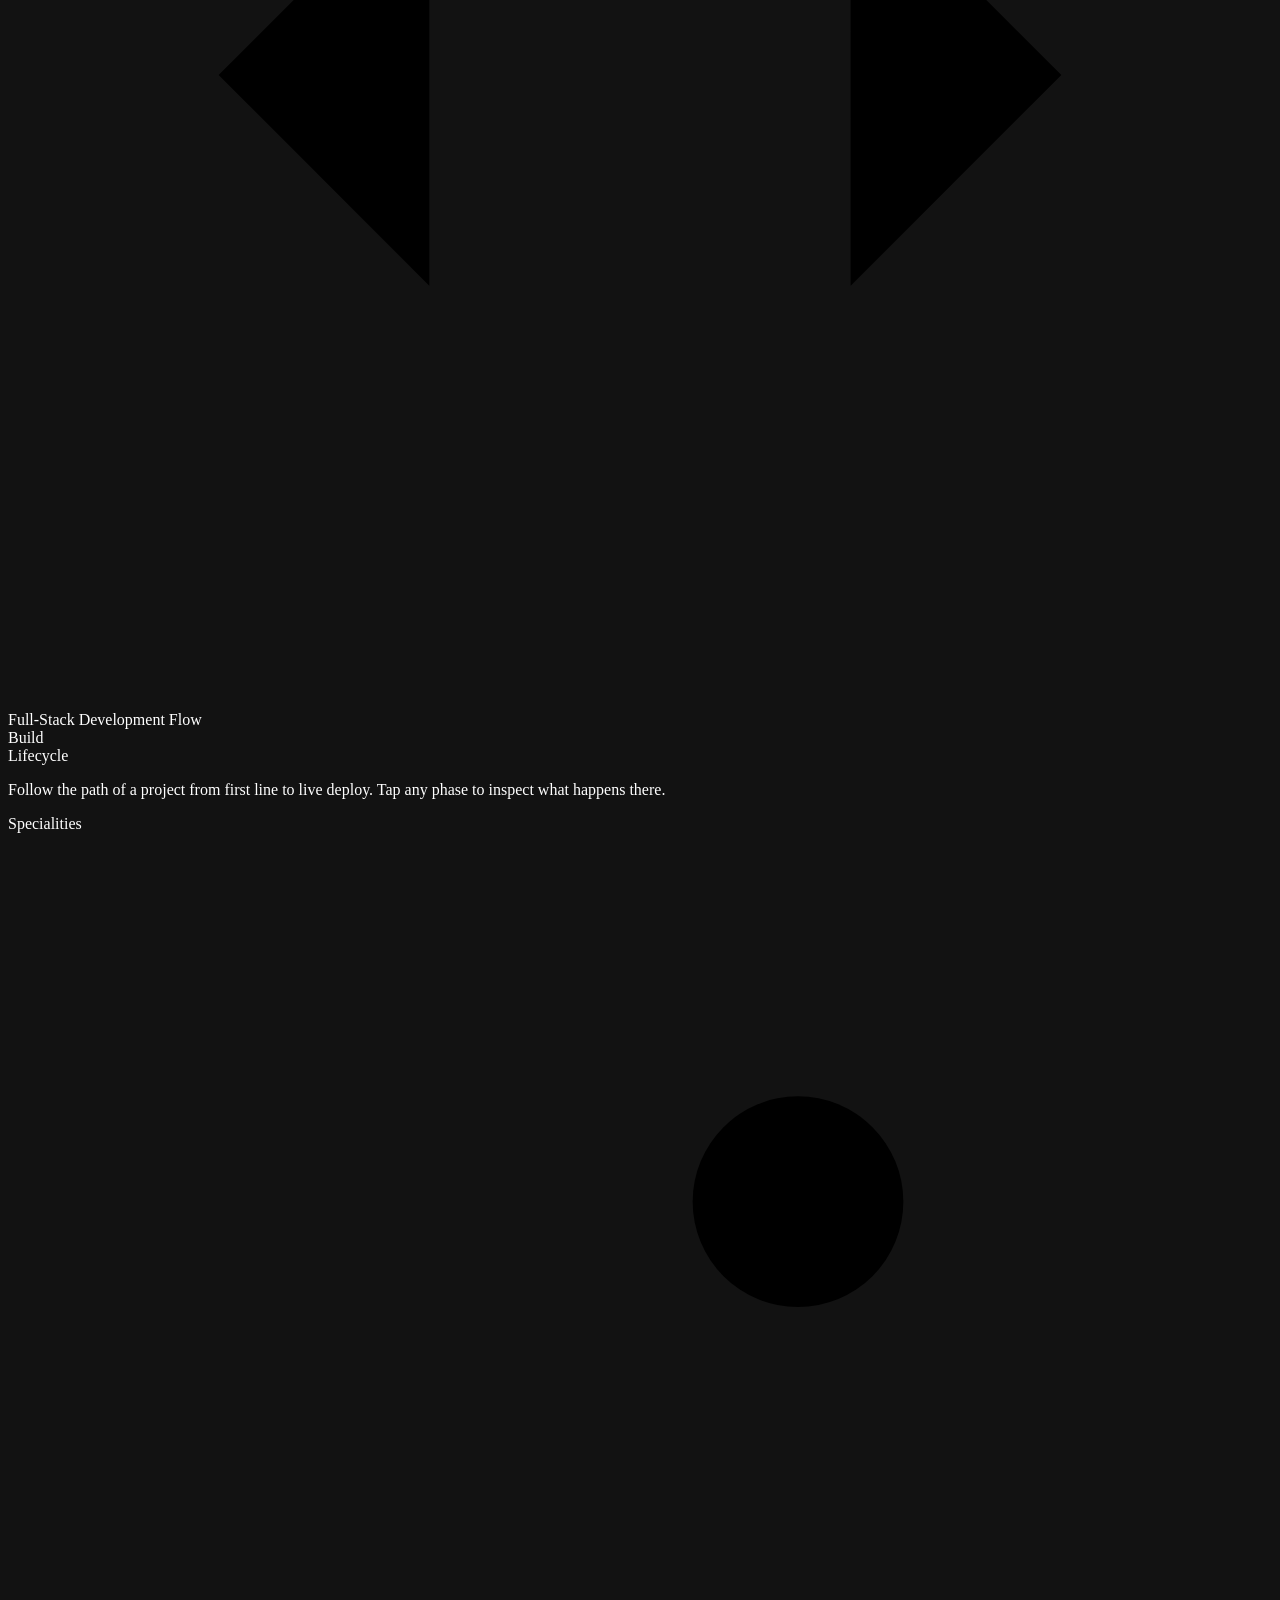
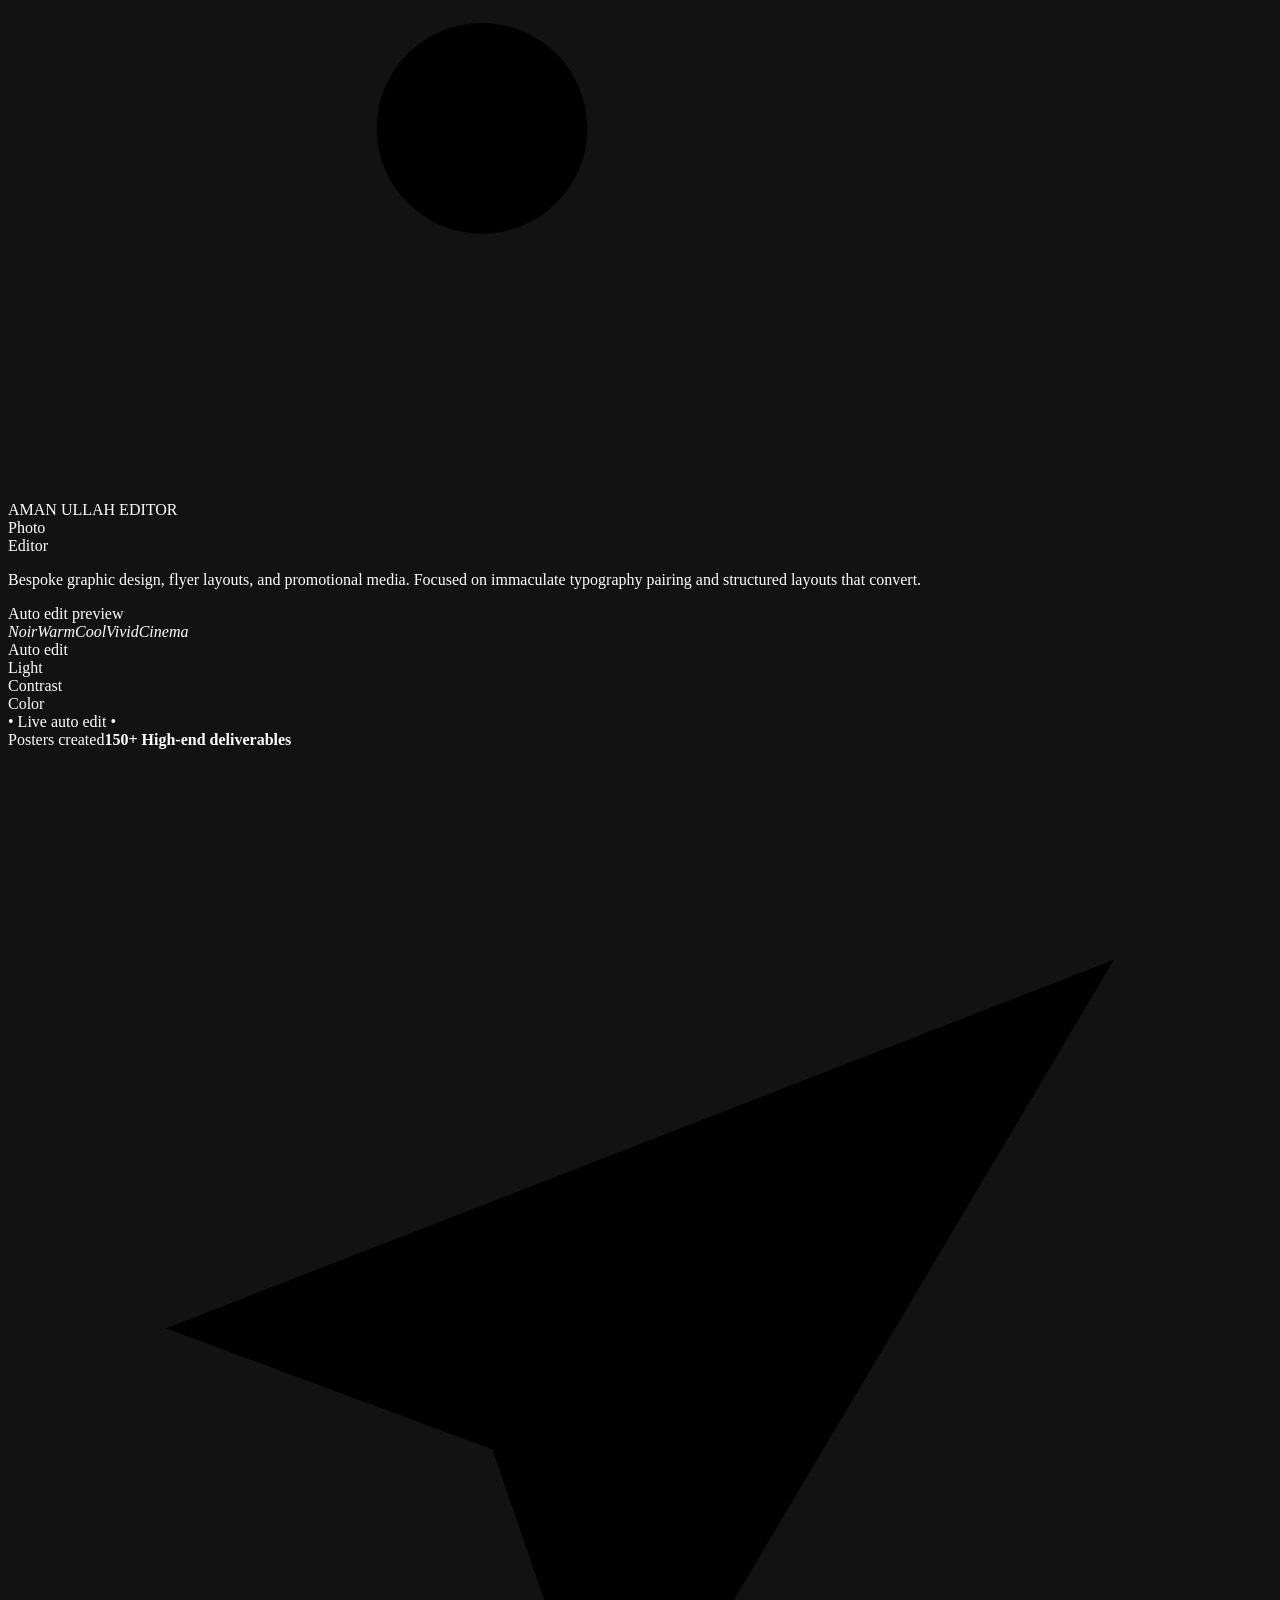
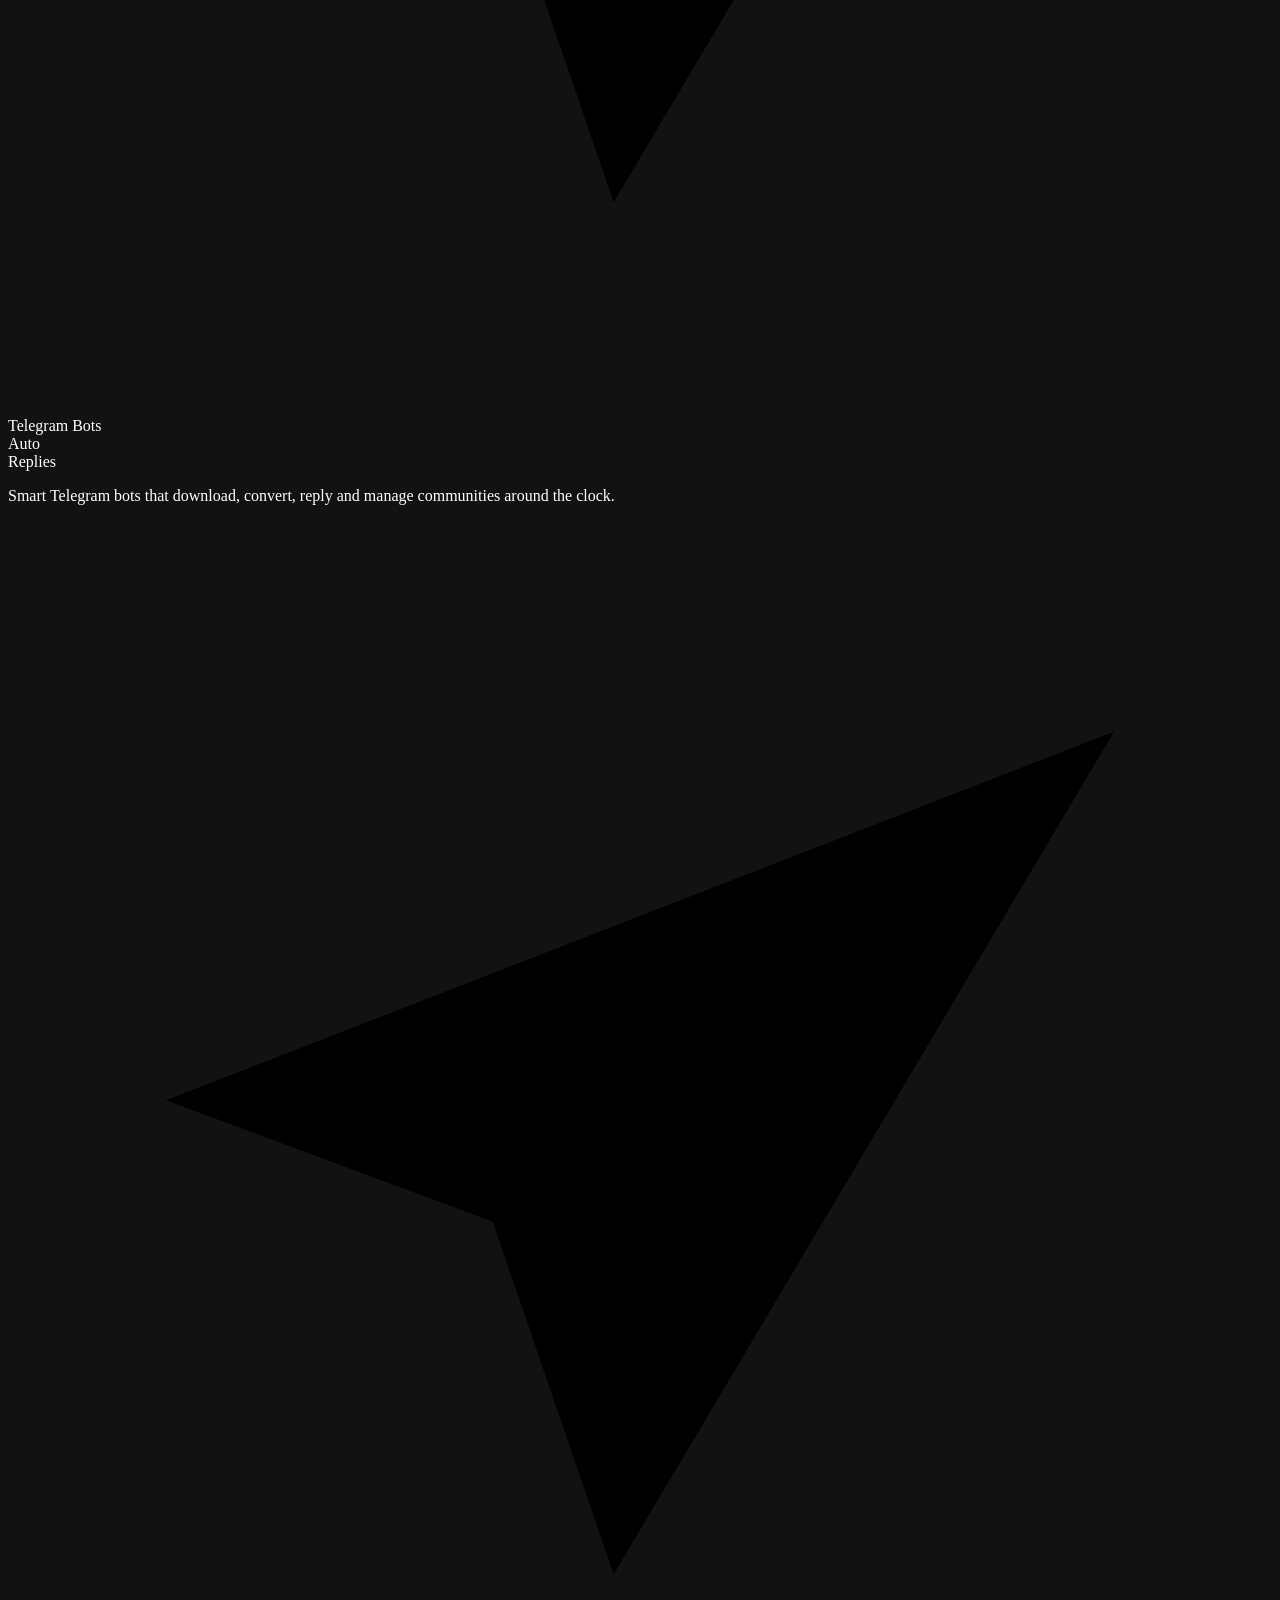
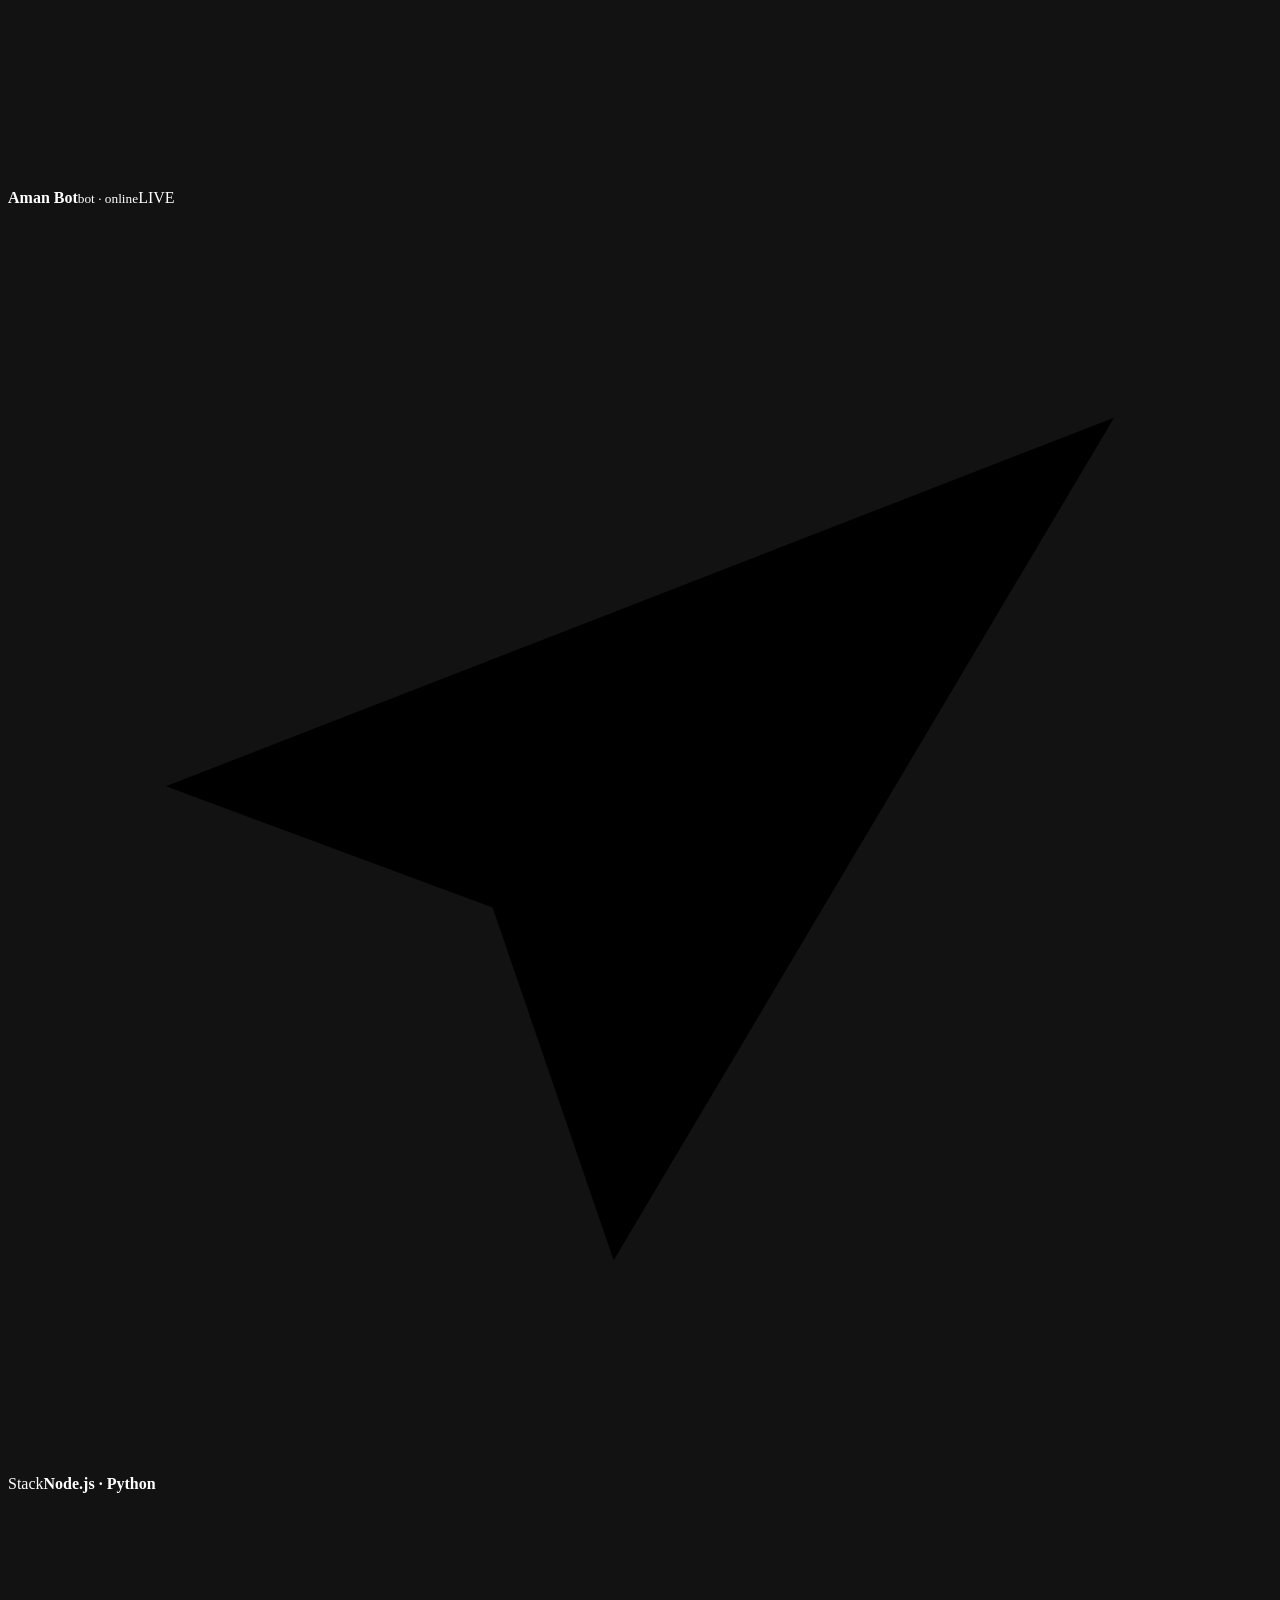
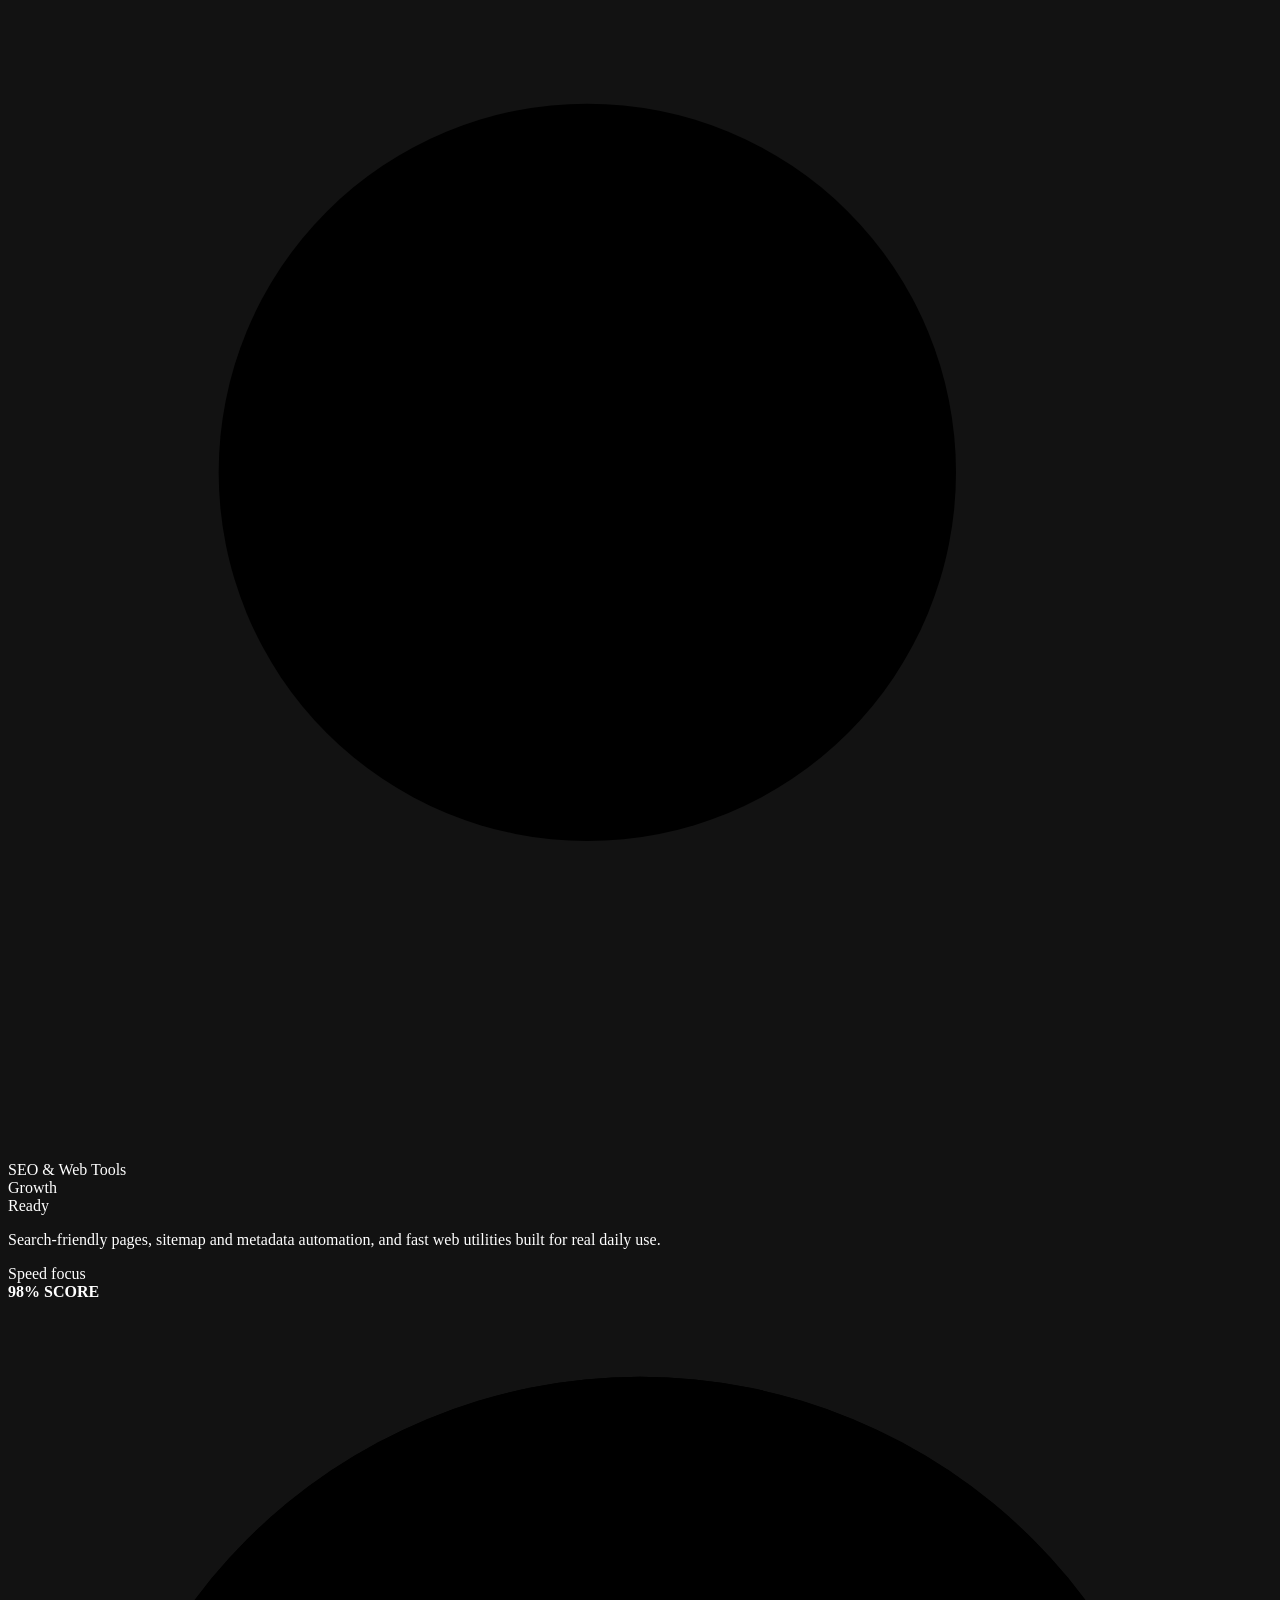
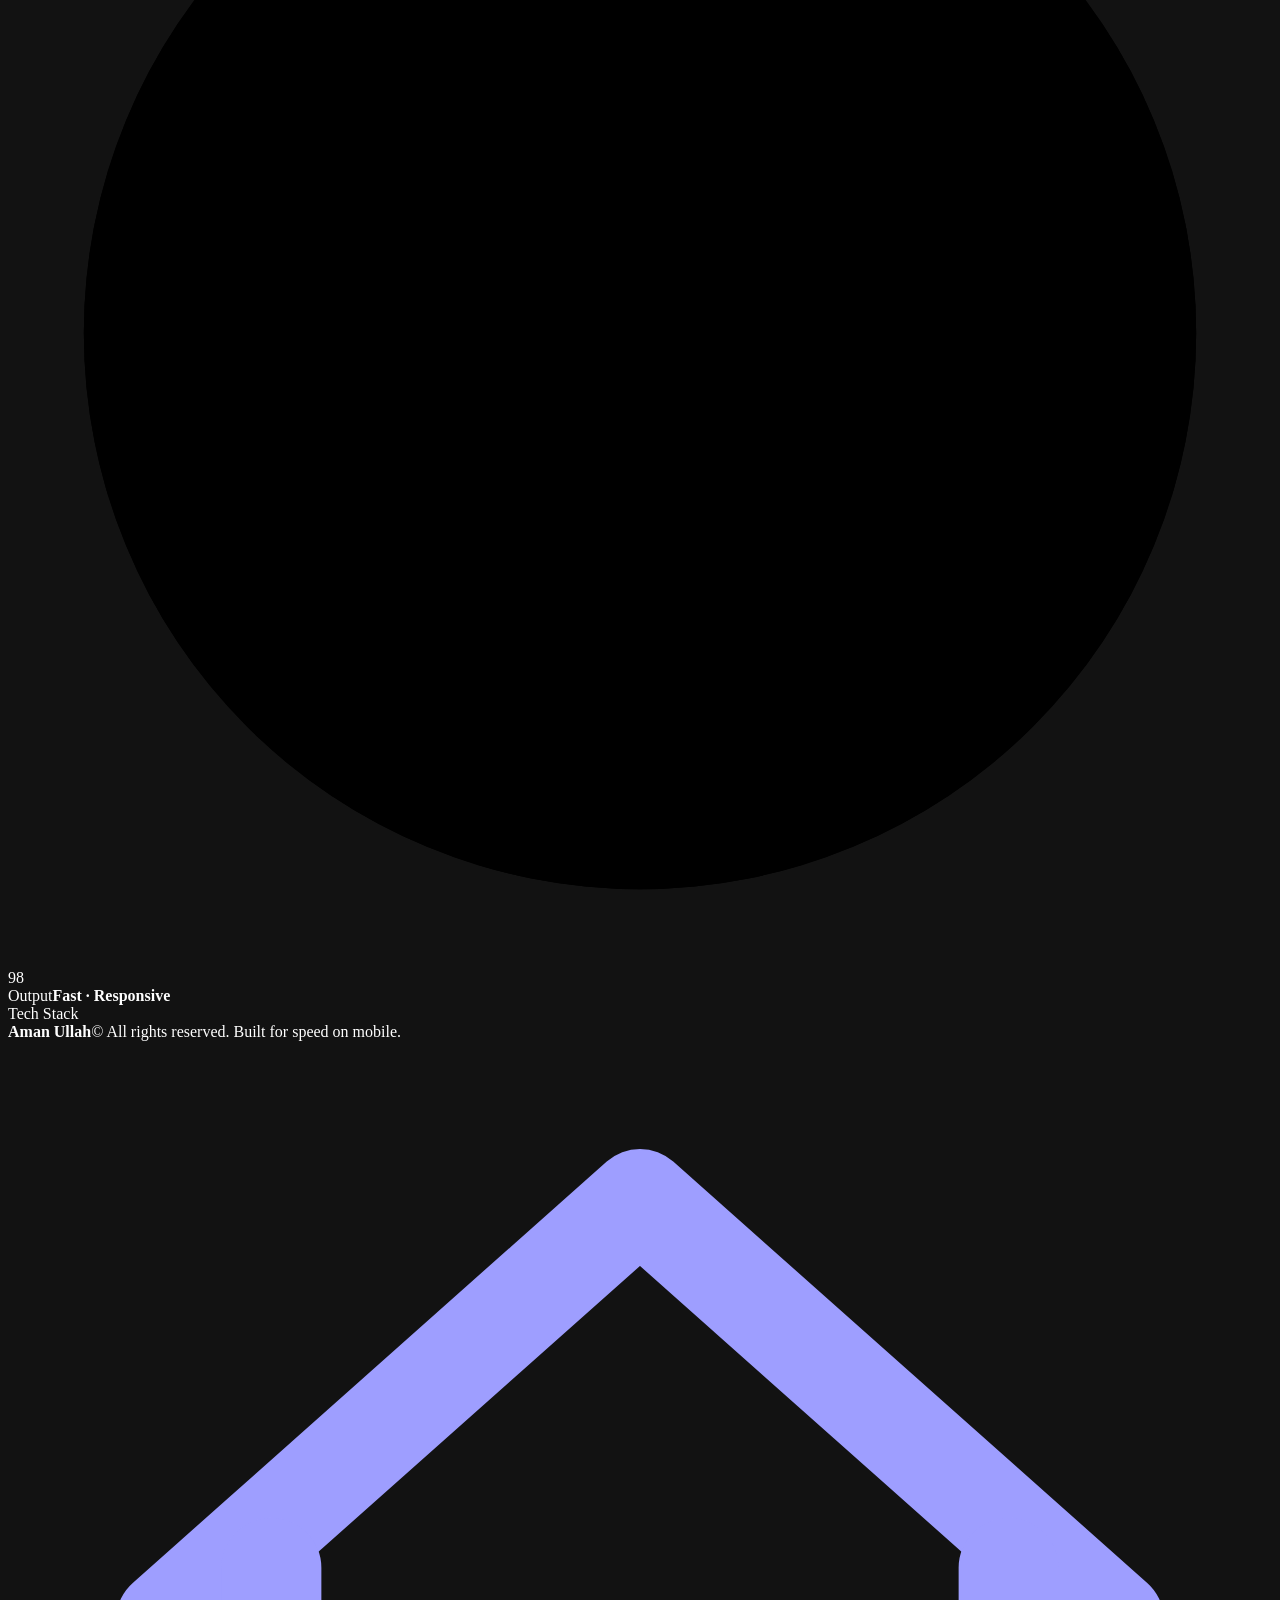
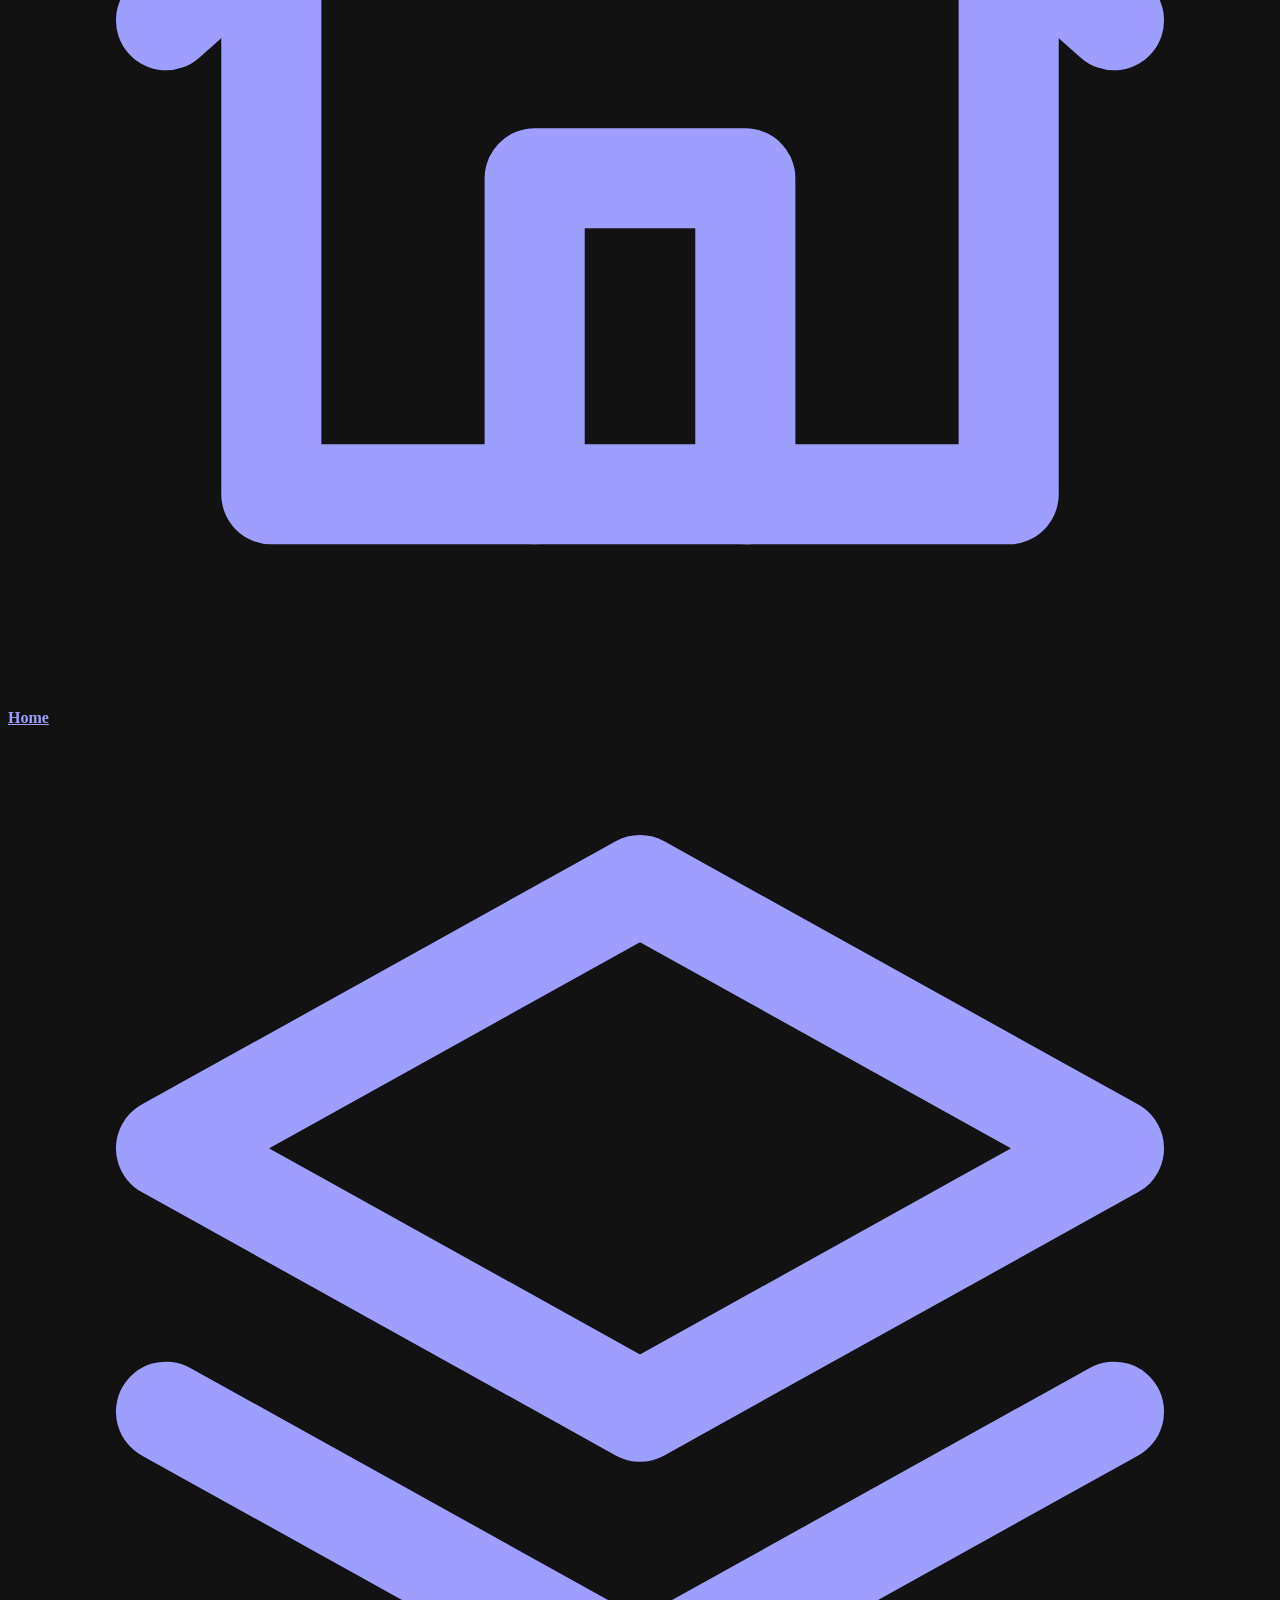
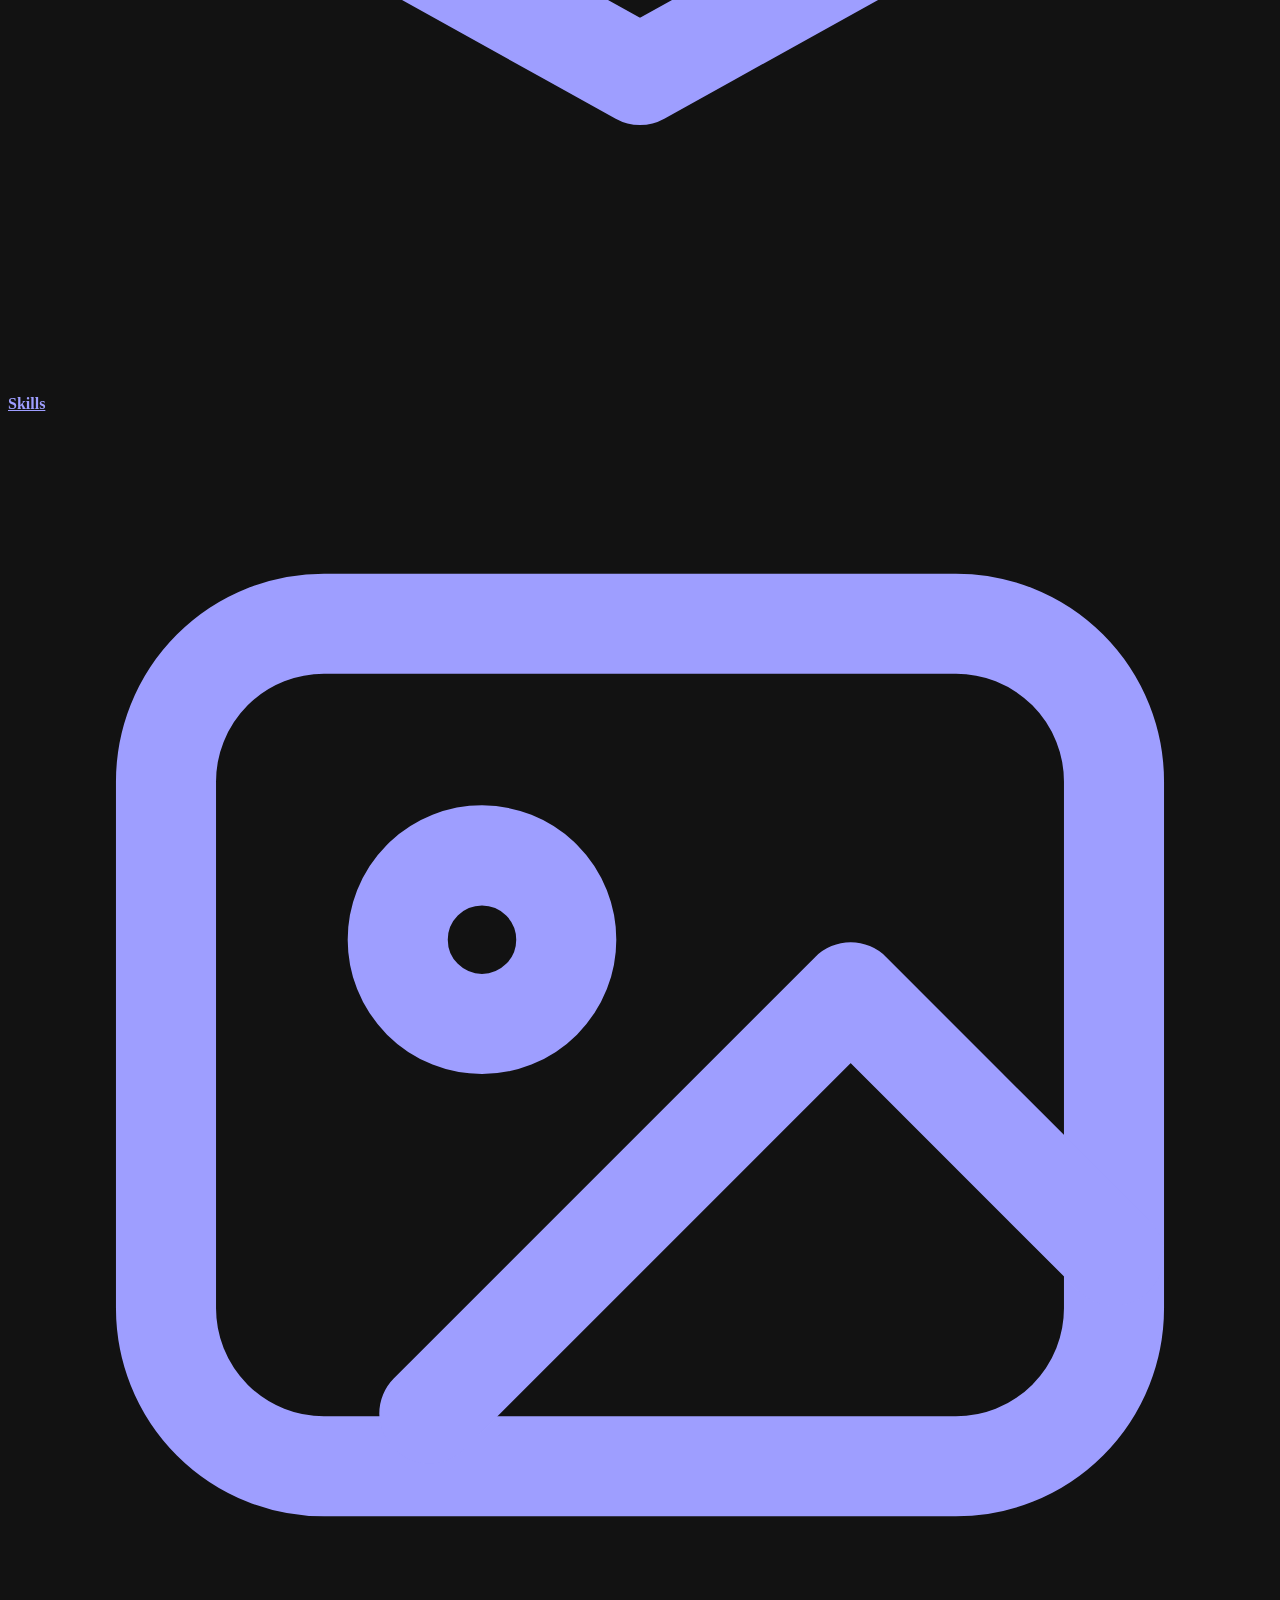
==== commit b51ee44b: "Update image sources in skills.html" ====
--- a/skills.html
+++ b/skills.html
@@ -53,7 +53,7 @@
   <div class="ch"><div class="ct"><svg viewBox="0 0 24 24"><rect x="7" y="7" width="10" height="10" rx="2"/><path d="M9 3v4M15 3v4M9 17v4M15 17v4M3 9h4M3 15h4M17 9h4M17 15h4"/></svg>Developer Core Circuit Matrix</div><span class="pill" style="--pc:#4dc3ff">Live<br>AI Bus</span></div>
   <p>Interactive real-time circuit feeding telemetry into the central AI developer reactor.</p>
   <span class="px mono"><i></i>3D Parallax Ready</span>
-  <div class="circ" id="circ"><svg viewBox="0 0 360 230" role="img" aria-label="AI tools circuit diagram"><defs><clipPath id="pc"><circle cx="180" cy="115" r="27"/></clipPath><linearGradient id="rg" x1="0" y1="0" x2="1" y2="1"><stop offset="0" stop-color="#4dc3ff"/><stop offset=".5" stop-color="#7a3cff"/><stop offset="1" stop-color="#ff5fa2"/></linearGradient><filter id="gl" x="-50%" y="-50%" width="200%" height="200%"><feGaussianBlur stdDeviation="6"/></filter></defs><g id="lns"></g><circle class="pulse" cx="180" cy="115" r="28"/><circle class="pulse p2" cx="180" cy="115" r="28"/><circle cx="180" cy="115" r="34" fill="#4d7bff" opacity=".45" filter="url(#gl)"/><circle class="core" cx="180" cy="115" r="30"/><image href="[data-uri]" x="153" y="88" width="54" height="54" preserveAspectRatio="xMidYMid slice" clip-path="url(#pc)"/><circle cx="180" cy="115" r="30" fill="none" stroke="#ffffff22"/><circle class="rot" cx="180" cy="115" r="32.5" fill="none" stroke="url(#rg)" stroke-width="2.2" stroke-linecap="round" stroke-dasharray="70 135"/><circle class="rot r2" cx="180" cy="115" r="38" fill="none" stroke="#4d7bff" stroke-opacity=".5" stroke-dasharray="2 6"/><circle r="2.8" fill="#fff" style="filter:drop-shadow(0 0 4px #7a9bff)"><animateMotion dur="5s" repeatCount="indefinite" path="M180 77a38 38 0 1 1 -0.01 0"/></circle><g id="pks"></g><g id="nds"></g><g class="nc"><rect x="112" y="6" width="136" height="17" rx="8.5"/><circle cx="123" cy="14.5" r="2" fill="#ff5f57"/><circle cx="130" cy="14.5" r="2" fill="#febc2e"/><circle cx="137" cy="14.5" r="2" fill="#28c840"/><text x="145" y="17" class="ns">&gt; ai.core: neural bus online</text></g><g class="nc"><rect x="130" y="208" width="100" height="16" rx="8"/><circle cx="141" cy="216" r="2" fill="#22d889"/><text x="149" y="219" class="nn" style="font-size:6.4px;letter-spacing:.06em">AMAN ULLAH // AI CORE</text></g></svg></div>
+  <div class="circ" id="circ"><svg viewBox="0 0 360 230" role="img" aria-label="AI tools circuit diagram"><defs><clipPath id="pc"><circle cx="180" cy="115" r="27"/></clipPath><linearGradient id="rg" x1="0" y1="0" x2="1" y2="1"><stop offset="0" stop-color="#4dc3ff"/><stop offset=".5" stop-color="#7a3cff"/><stop offset="1" stop-color="#ff5fa2"/></linearGradient><filter id="gl" x="-50%" y="-50%" width="200%" height="200%"><feGaussianBlur stdDeviation="6"/></filter></defs><g id="lns"></g><circle class="pulse" cx="180" cy="115" r="28"/><circle class="pulse p2" cx="180" cy="115" r="28"/><circle cx="180" cy="115" r="34" fill="#4d7bff" opacity=".45" filter="url(#gl)"/><circle class="core" cx="180" cy="115" r="30"/><image href="https://ik.imagekit.io/amanphoto/20260620_164003.png?updatedAt=1781955650166" x="153" y="88" width="54" height="54" preserveAspectRatio="xMidYMid slice" clip-path="url(#pc)"/><circle cx="180" cy="115" r="30" fill="none" stroke="#ffffff22"/><circle class="rot" cx="180" cy="115" r="32.5" fill="none" stroke="url(#rg)" stroke-width="2.2" stroke-linecap="round" stroke-dasharray="70 135"/><circle class="rot r2" cx="180" cy="115" r="38" fill="none" stroke="#4d7bff" stroke-opacity=".5" stroke-dasharray="2 6"/><circle r="2.8" fill="#fff" style="filter:drop-shadow(0 0 4px #7a9bff)"><animateMotion dur="5s" repeatCount="indefinite" path="M180 77a38 38 0 1 1 -0.01 0"/></circle><g id="pks"></g><g id="nds"></g><g class="nc"><rect x="112" y="6" width="136" height="17" rx="8.5"/><circle cx="123" cy="14.5" r="2" fill="#ff5f57"/><circle cx="130" cy="14.5" r="2" fill="#febc2e"/><circle cx="137" cy="14.5" r="2" fill="#28c840"/><text x="145" y="17" class="ns">&gt; ai.core: neural bus online</text></g><g class="nc"><rect x="130" y="208" width="100" height="16" rx="8"/><circle cx="141" cy="216" r="2" fill="#22d889"/><text x="149" y="219" class="nn" style="font-size:6.4px;letter-spacing:.06em">AMAN ULLAH // AI CORE</text></g></svg></div>
   <div class="tg" id="tg"></div>
  </section>
 
@@ -98,7 +98,7 @@
    <div class="tbd"></div>
    <div class="tti"><span class="tin"></span><b><svg viewBox="0 0 24 24"><path d="m21 4-9.5 16-2.3-6.7L3 11z"/><path d="m21 4-11.8 9.3"/></svg></b></div>
   </div>
-  <template id="tgPh"><div class="mg mb mph in"><img src="[data-uri]" alt="" width="176" height="176"><span>Aman Ullah<small>Bot &amp; Web Developer</small></span><em>11:05</em></div></template>
+  <template id="tgPh"><div class="mg mb mph in"><img src="https://ik.imagekit.io/amanphoto/20260620_164003.png?updatedAt=1781955650166" alt="" width="176" height="176"><span>Aman Ullah<small>Bot &amp; Web Developer</small></span><em>11:05</em></div></template>
   <div class="ft"><span>Stack</span><b>Node.js &middot; Python</b></div>
  </section>
  <section class="card fc rv sec" style="--tc:#fbbf24">
@@ -135,4 +135,4 @@
 <script src="js/amanullah-skills.js"></script>
 <script src="js/amanullah-cms.js"></script>
 </body>
-</html>+ </html>
